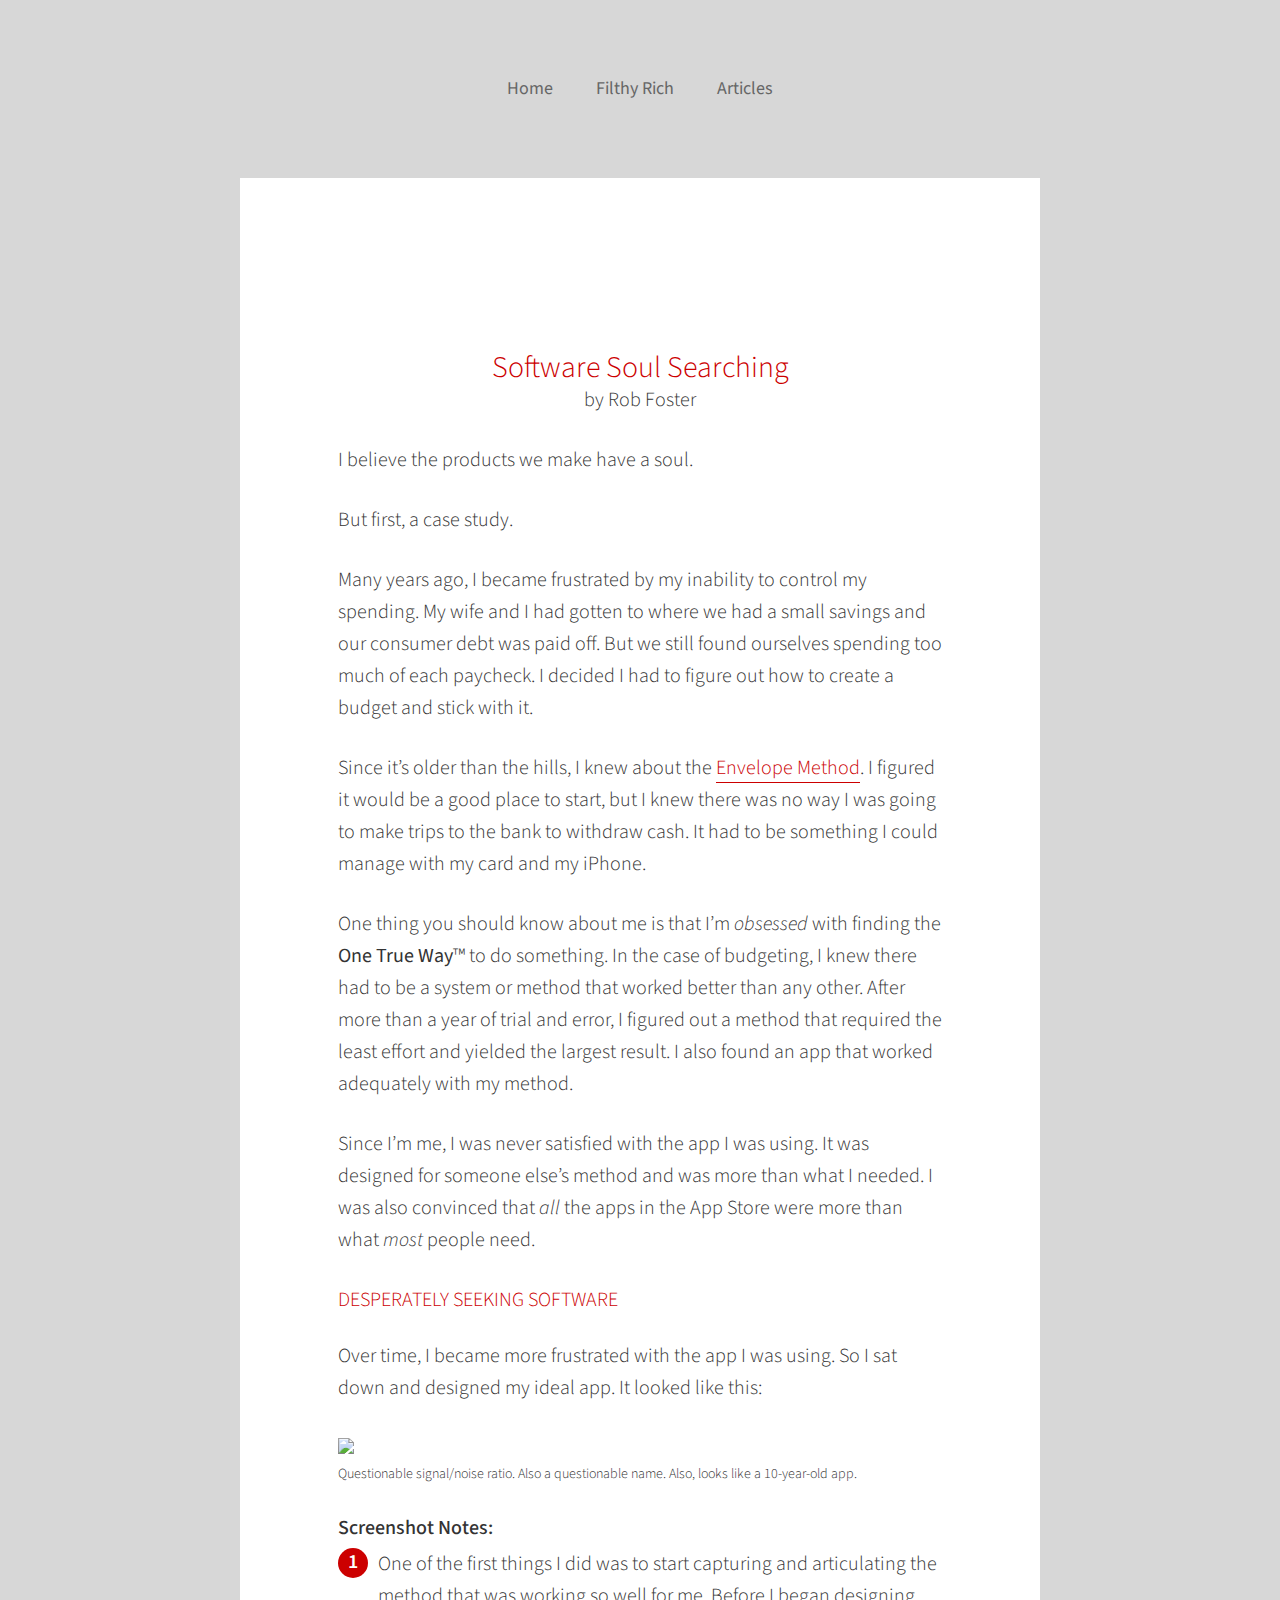
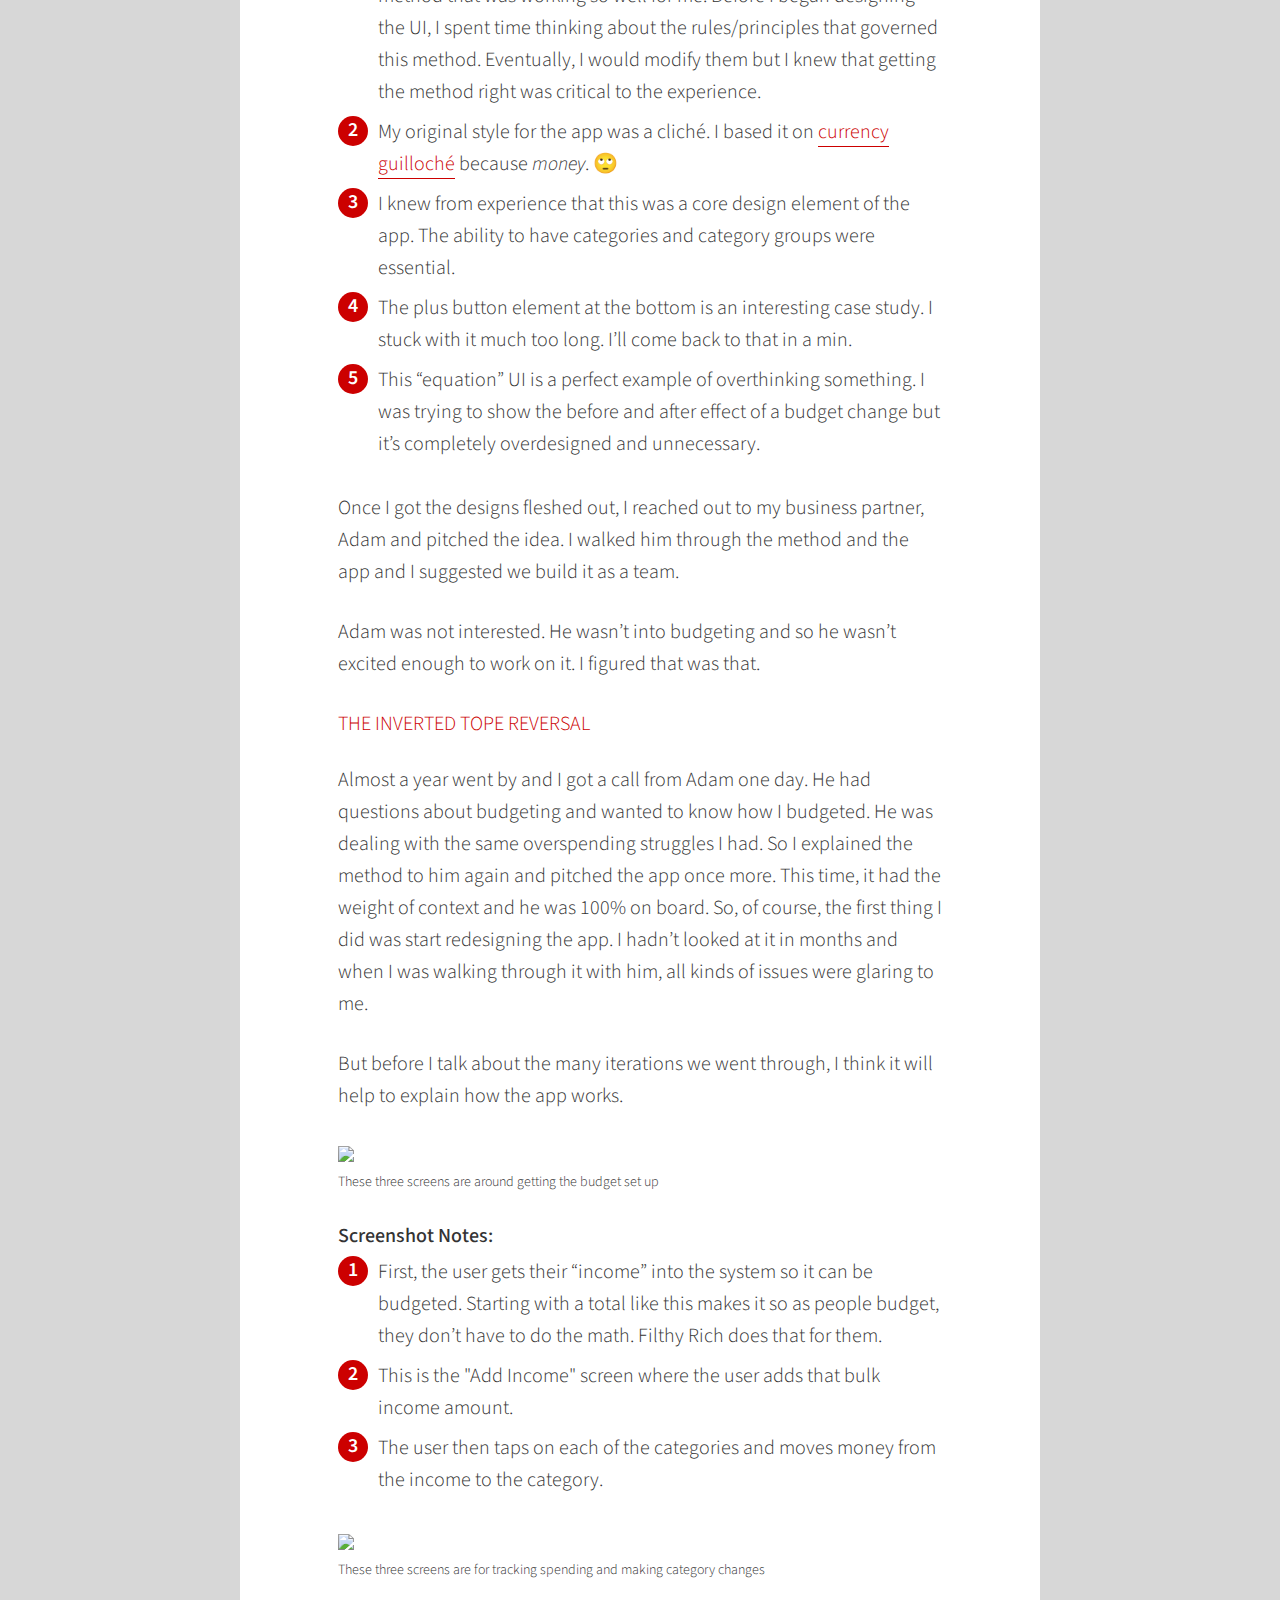
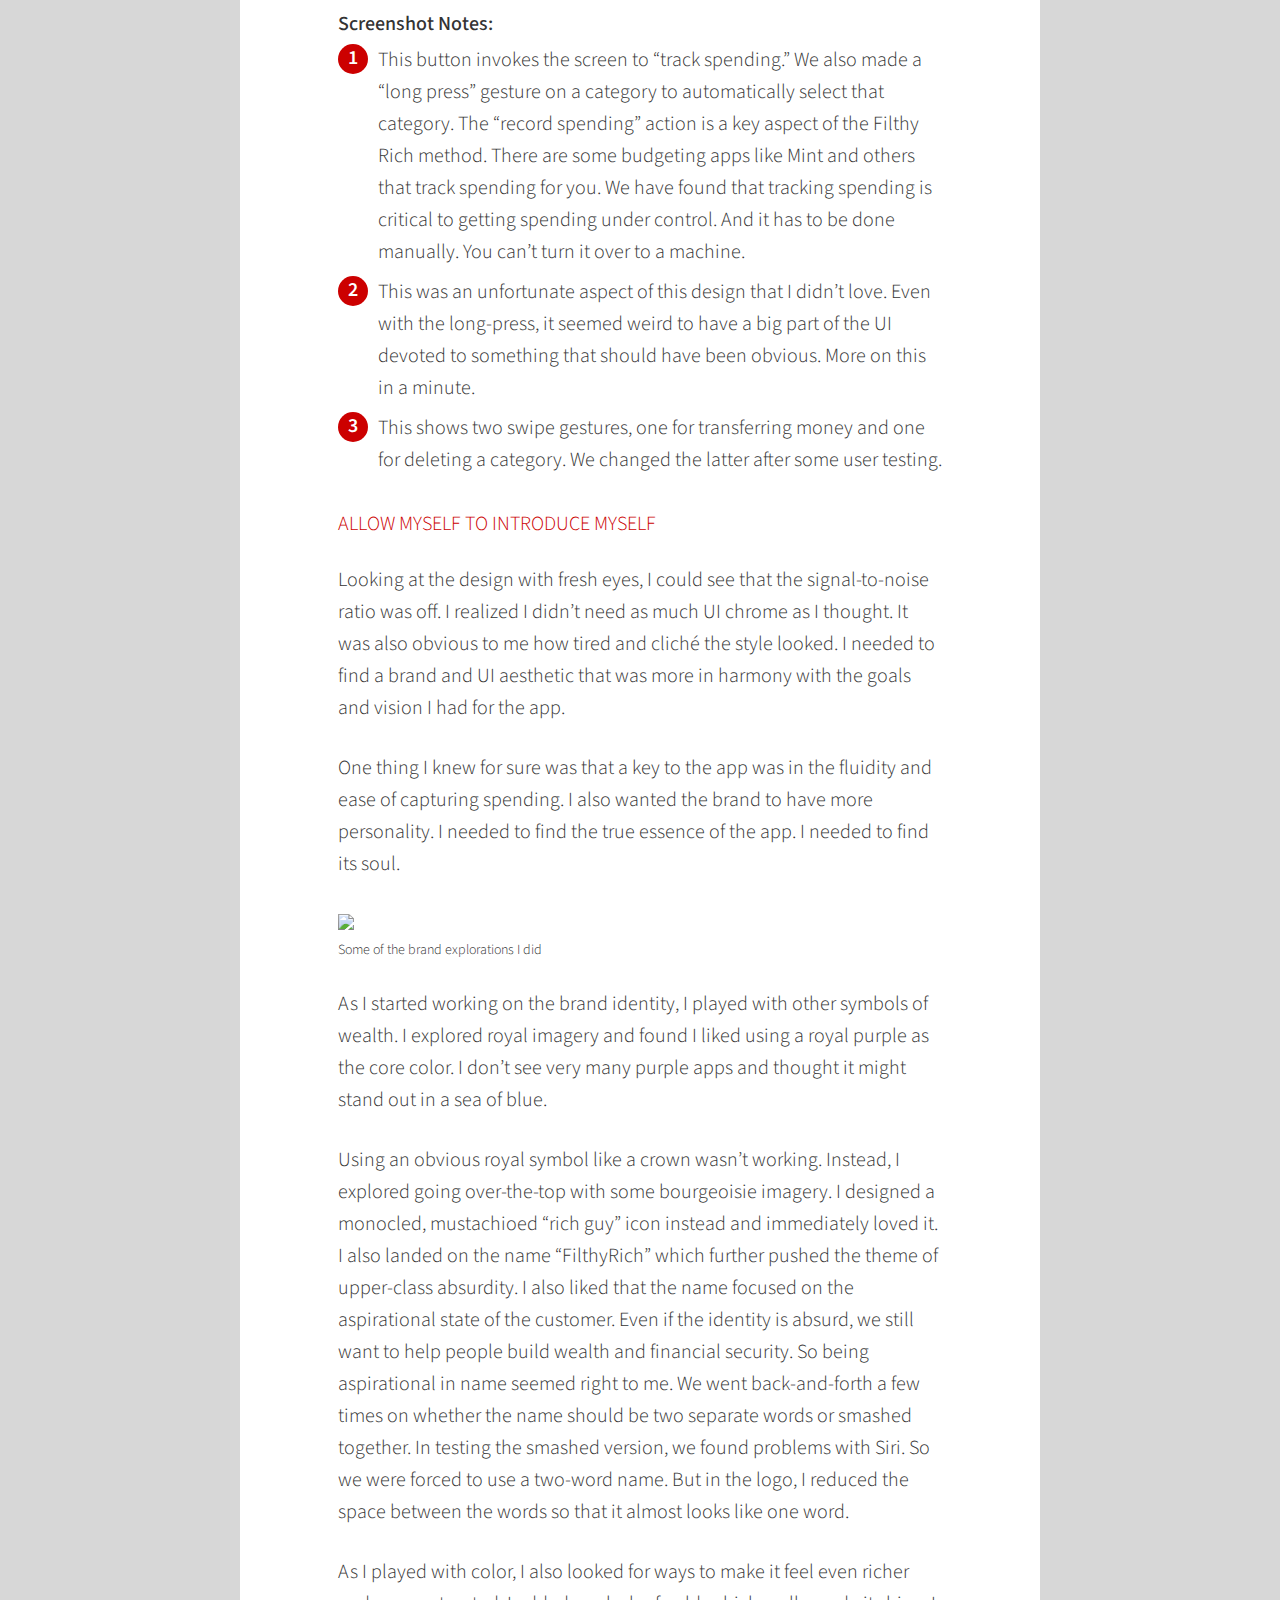
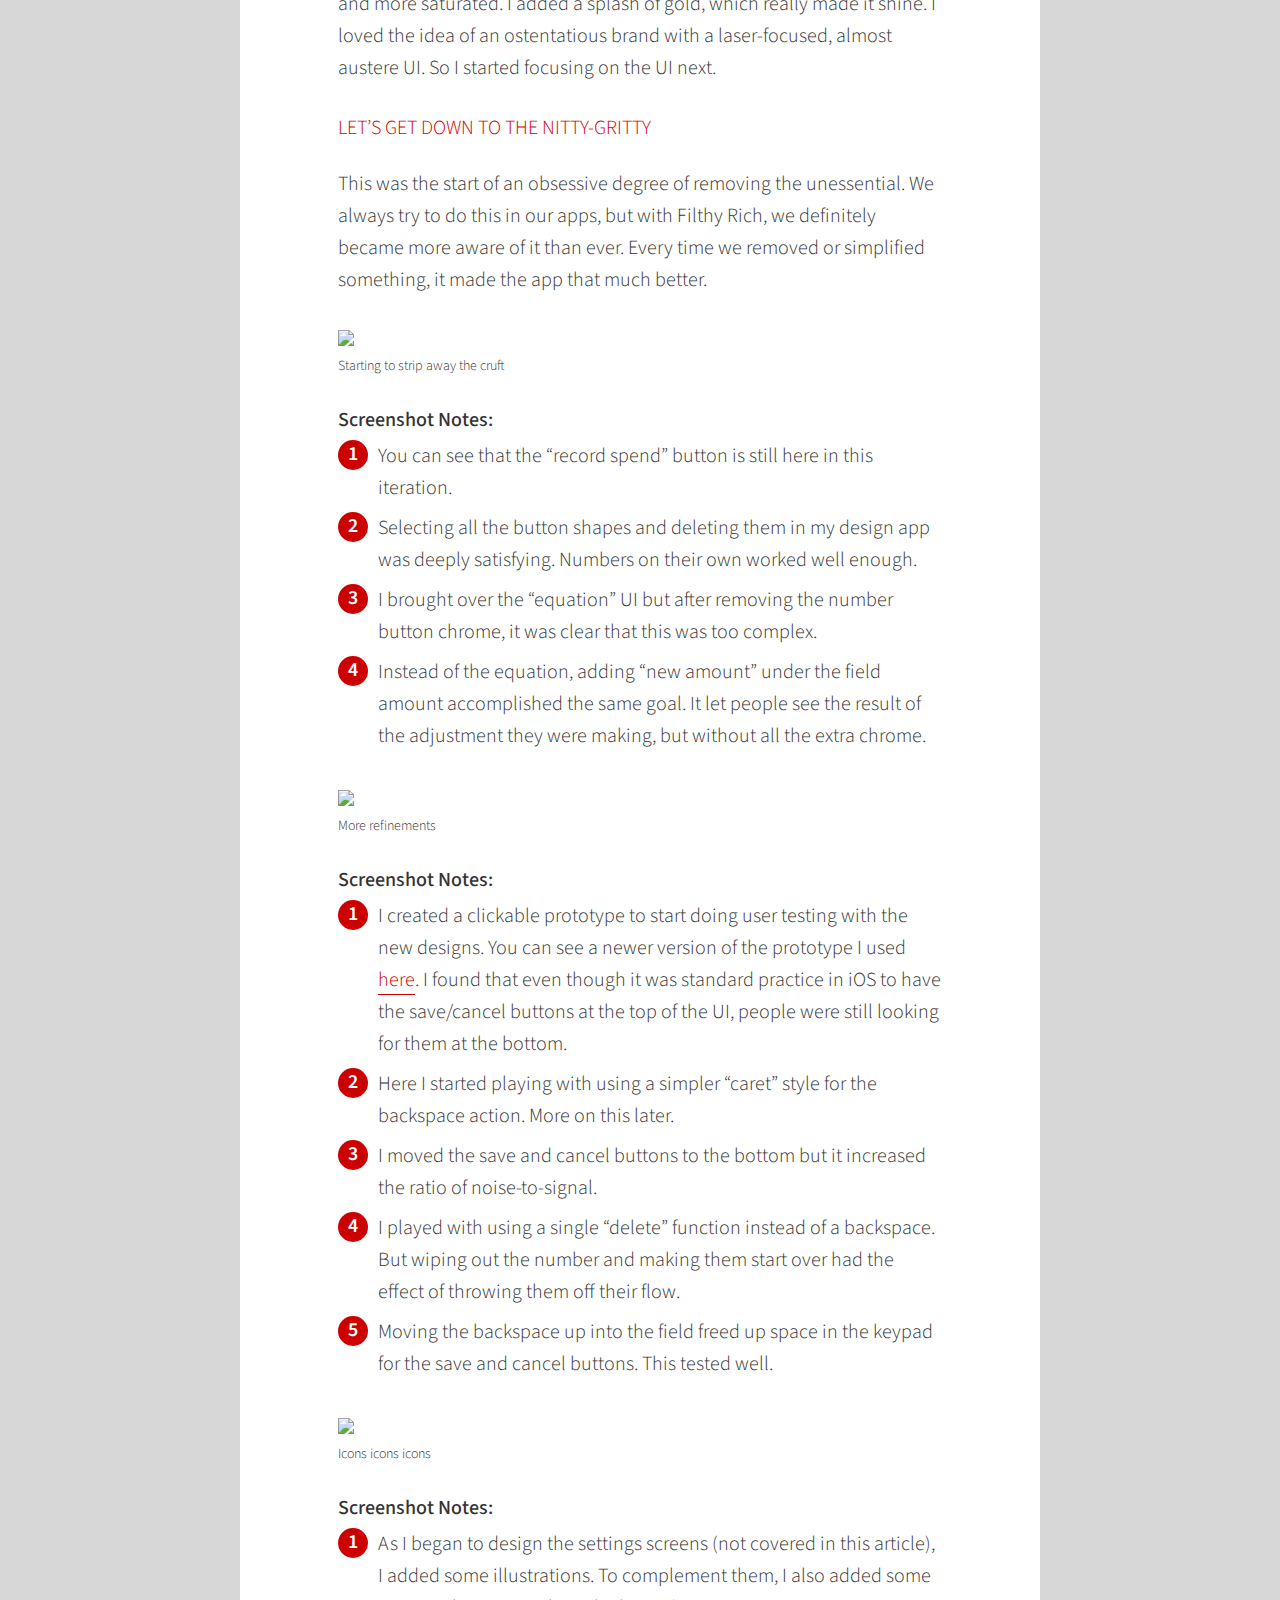
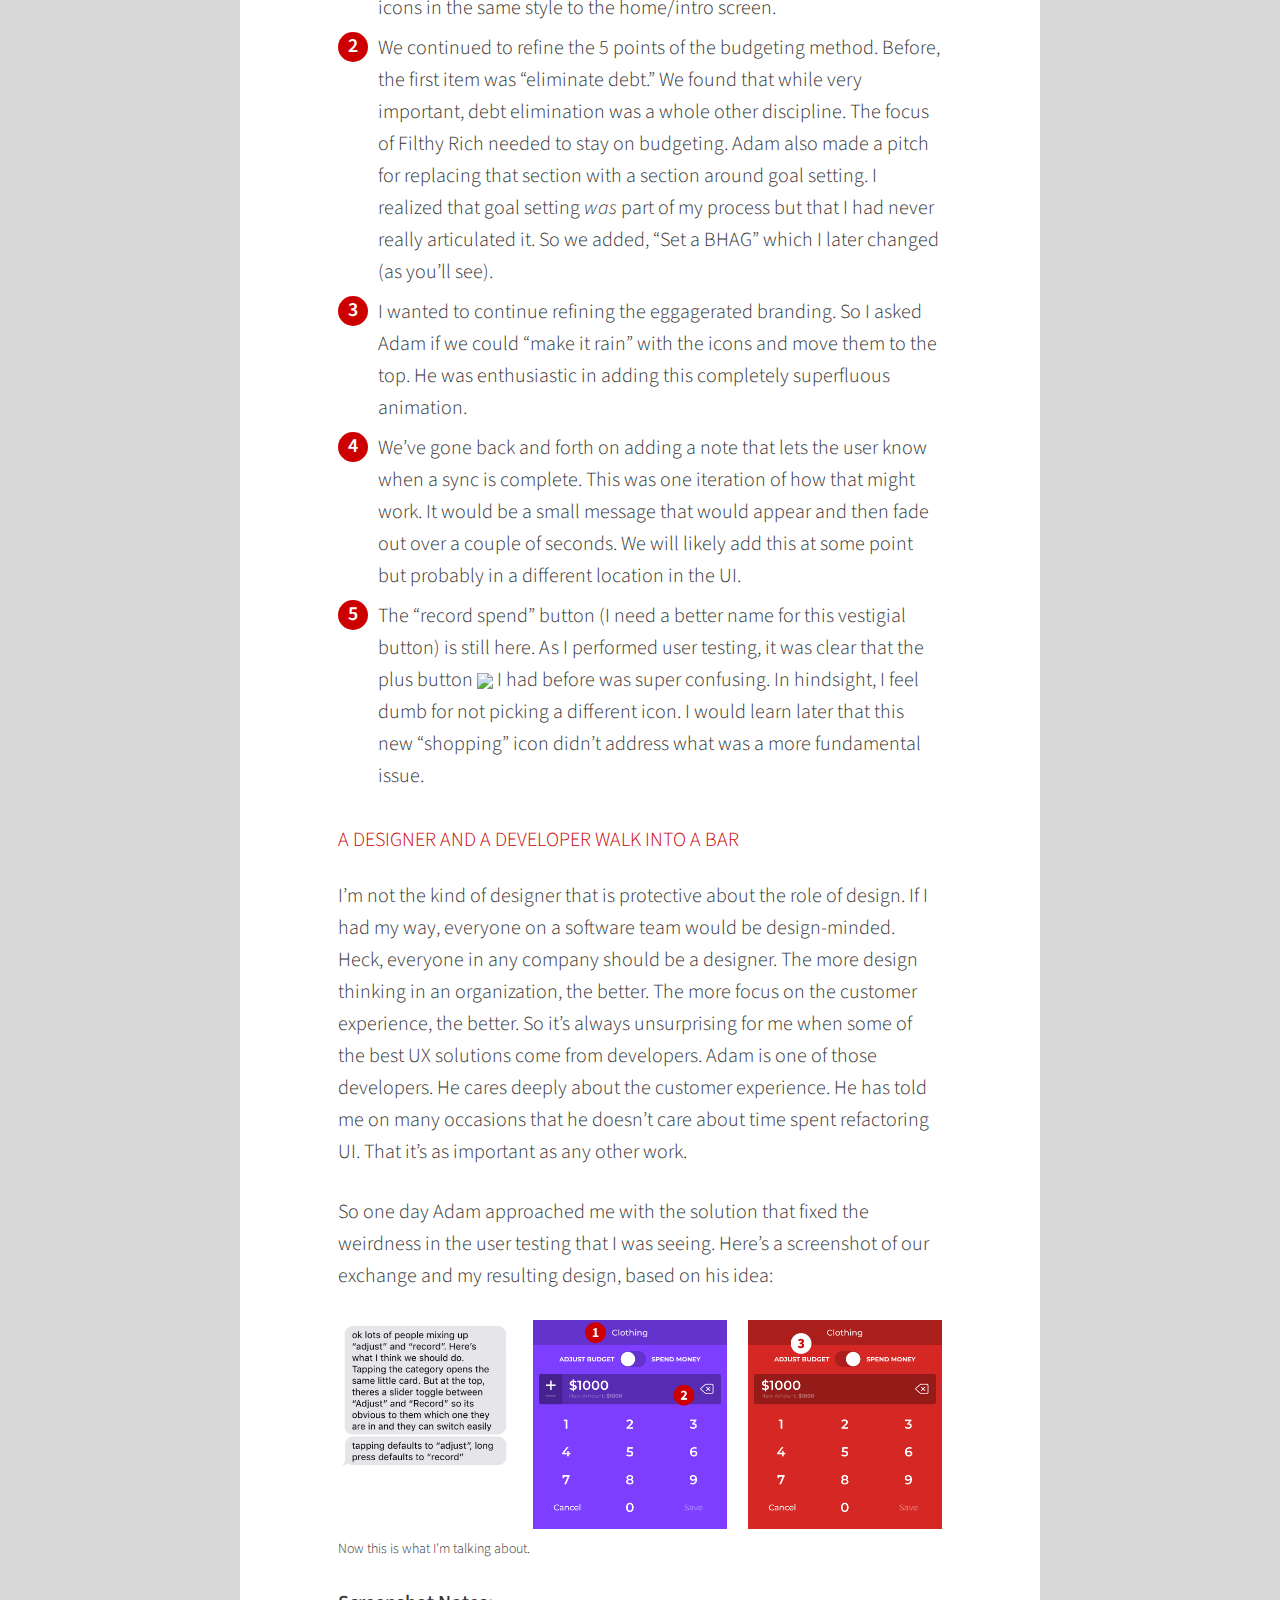
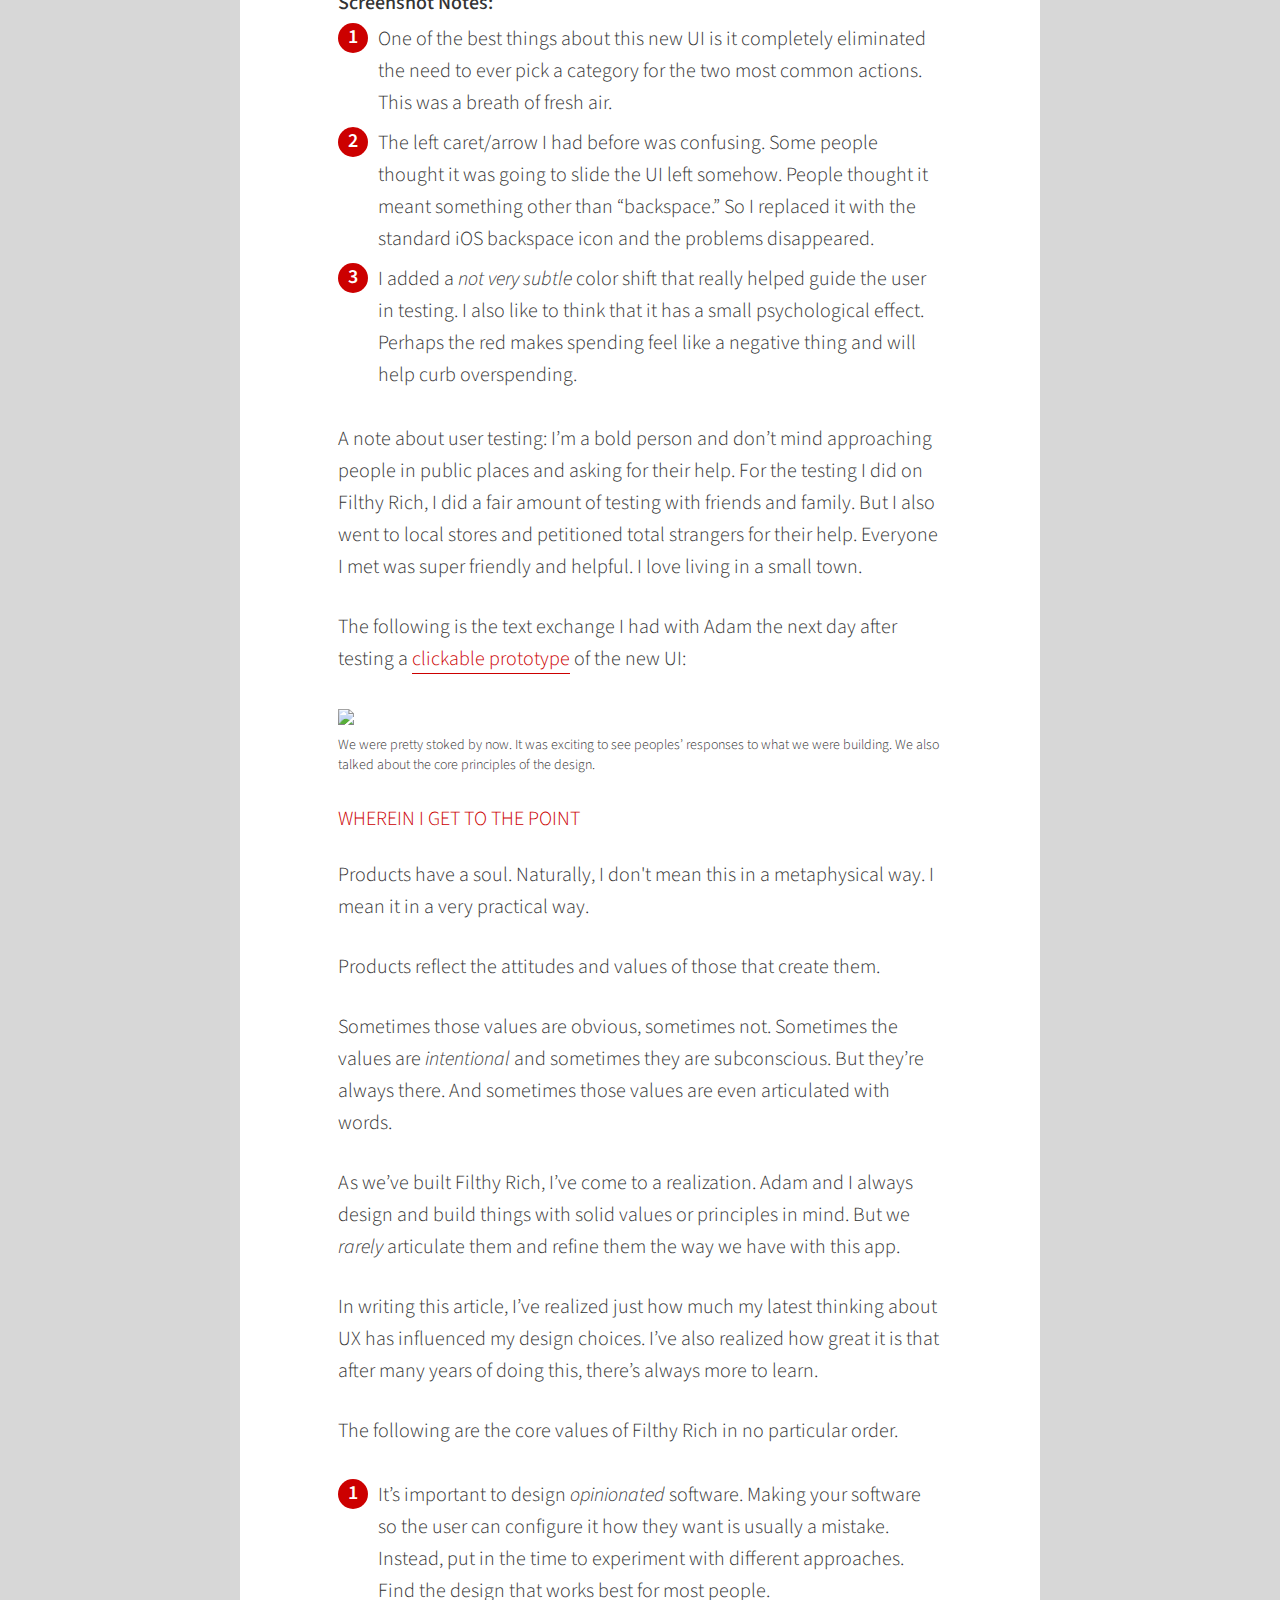
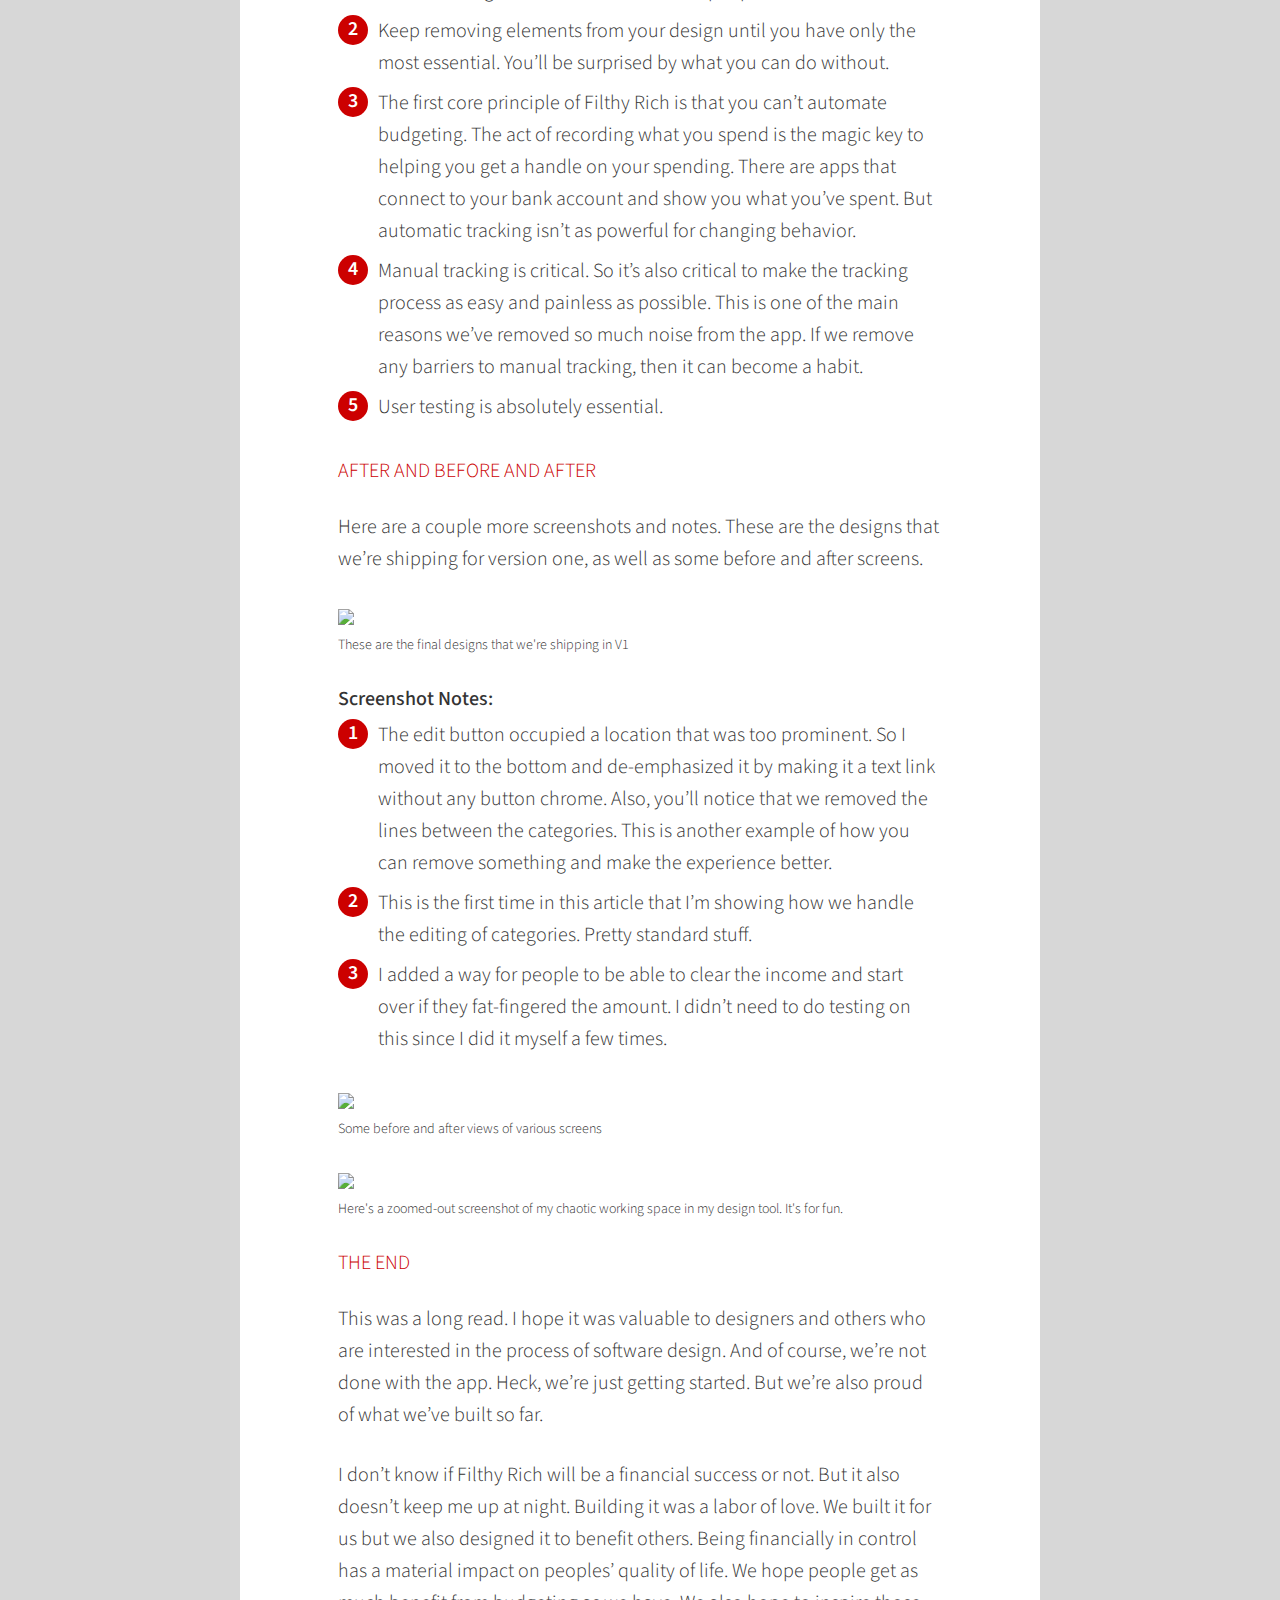
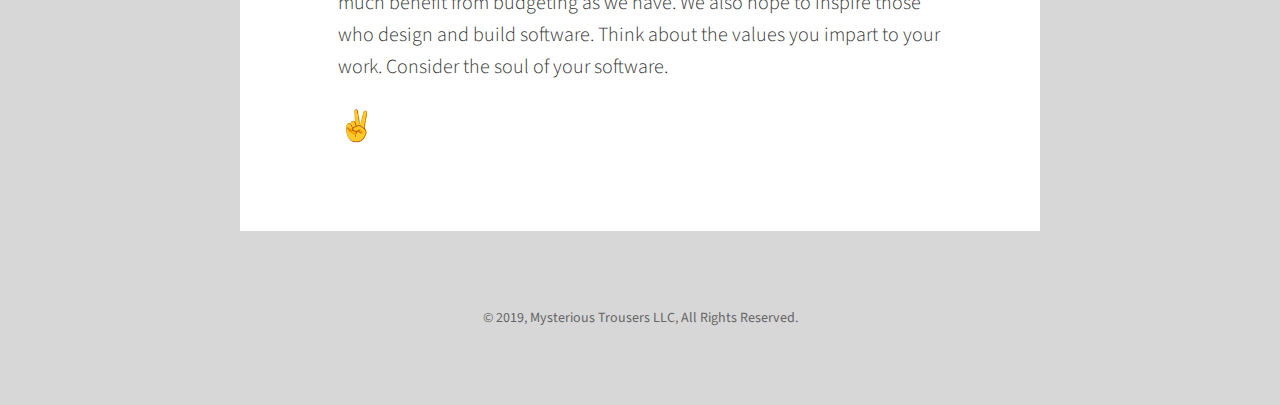
==== articles/soul.html @ f4f30cd9 "some text tweaks" ====
<!DOCTYPE html>
<html lang="en">
<head>
<title>Mysterious Trousers</title>

<meta charset="utf-8" />
<meta name="description" content="Mysterious Trousers" />
<meta name="author" content="Mysterious Trousers" />

<link rel="stylesheet" media="screen, projection" href="../styles/screen.css" />
<link rel="shortcut icon" type="image/ico" href="images/favicon.png" />
<link href='http://fonts.googleapis.com/css?family=Source+Sans+Pro:200,300,400,600,700,900' rel='stylesheet' type='text/css'>
<script src="../js/zoom.js"></script>
</head>

<body>

<nav class="nav">
  <a class="navlink" href="/index.html">Home</a>
  <a class="navlink" href="http://filthyrichapp.com">Filthy Rich</a>
  <a class="navlink" href="/articles">Articles</a>
</nav>

<main class="page">
<h1>Software Soul Searching</h1>
<p class="center">by Rob Foster</p>
<p>I believe the products we make have a soul.</p>
<p>But first, a case study.</p>
<p>Many years ago, I became frustrated by my inability to control my spending. My wife and I had gotten to where we had a small savings and our consumer debt was paid off. But we still found ourselves spending too much of each paycheck. I decided I had to figure out how to create a budget and stick with it.</p>
<p>Since it’s older than the hills, I knew about the <a href="https://www.daveramsey.com/blog/envelope-system-explained">Envelope Method</a>. I figured it would be a good place to start, but I knew there was no way I was going to make trips to the bank to withdraw cash. It had to be something I could manage with my card and my iPhone.</p>
<p>One thing you should know about me is that I’m <em>obsessed</em> with finding the <strong>One True Way</strong>™ to do something. In the case of budgeting, I knew there had to be a system or method that worked better than any other. After more than a year of trial and error, I figured out a method that required the least effort and yielded the largest result. I also found an app that worked adequately with my method.
</p>

<p>Since I’m me, I was never satisfied with the app I was using. It was designed for someone else’s method and was more than what I needed. I was also convinced that <em>all</em> the apps in the App Store were more than what <em>most</em> people need.</p>

<h2>Desperately Seeking Software</h2>
<p>Over time, I became more frustrated with the app I was using. So I sat down and designed my ideal app. It looked like this:</p>

<figure>
<img class="figureimg" src="figures/1.png" width="100%">
<figcaption>Questionable signal/noise ratio. Also a questionable name. Also, looks like a 10-year-old app.</figcaption>
</figure>

<h3>Screenshot Notes:</h3>

<ol>
  <li>One of the first things I did was to start capturing and articulating the method that was working so well for me. Before I began designing the UI, I spent time thinking about the rules/principles that governed this method. Eventually, I would modify them but I knew that getting the method right was critical to the experience.</li>
  <li>My original style for the app was a cliché. I based it on <a href="https://duckduckgo.com/?q=currency+Guilloché&t=osx&ia=images&iax=images">currency guilloché</a> because <em>money</em>. 🙄</li>
  <li>I knew from experience that this was a core design element of the app. The ability to have categories and category groups were essential.
  <li>The plus button element at the bottom is an interesting case study. I stuck with it much too long. I’ll come back to that in a min.</li>
  <li>This “equation” UI is a perfect example of overthinking something. I was trying to show the before and after effect of a budget change but it’s completely overdesigned and unnecessary.</li>
</ol>

<p>Once I got the designs fleshed out, I reached out to my business partner, Adam and pitched the idea. I walked him through the method and the app and I suggested we build it as a team.</p>
<p>Adam was not interested. He wasn’t into budgeting and so he wasn’t excited enough to work on it. I figured that was that.</p>

<h2>The Inverted Tope Reversal</h2>

<p>Almost a year went by and I got a call from Adam one day. He had questions about budgeting and wanted to know how I budgeted. He was dealing with the same overspending struggles I had. So I explained the method to him again and pitched the app once more. This time, it had the weight of context and he was 100% on board. So, of course, the first thing I did was start redesigning the app. I hadn’t looked at it in months and when I was walking through it with him, all kinds of issues were glaring to me.</p>

<p>But before I talk about the many iterations we went through, I think it will help to explain how the app works.</p>

<figure>
<img class="figureimg" src="figures/2.png" width="100%">
<figcaption>These three screens are around getting the budget set up</figcaption>
</figure>


<h3>Screenshot Notes:</h3>

<ol>
  <li>First, the user gets their “income” into the system so it can be budgeted. Starting with a total like this makes it so as people budget, they don’t have to do the math. Filthy Rich does that for them.</li>
  <li>This is the "Add Income" screen where the user adds that bulk income amount.</li>
  <li>The user then taps on each of the categories and moves money from the income to the category.</li>
</ol>

<figure>
<img class="figureimg" src="figures/3.png" width="100%">
<figcaption>These three screens are for tracking spending and making category changes</figcaption>
</figure>


<h3>Screenshot Notes:</h3>

<ol>
  <li>This button invokes the screen to “track spending.” We also made a “long press” gesture on a category to automatically select that category. The “record spending” action is a key aspect of the Filthy Rich method. There are some budgeting apps like Mint and others that track spending for you. We have found that tracking spending is critical to getting spending under control. And it has to be done manually. You can’t turn it over to a machine.</li>
  <li>This was an unfortunate aspect of this design that I didn’t love. Even with the long-press, it seemed weird to have a big part of the UI devoted to something that should have been obvious. More on this in a minute.</li>
  <li>This shows two swipe gestures, one for transferring money and one for deleting a category. We changed the latter after some user testing.</li>
</ol>

<h2>ALLOW MYSELF TO INTRODUCE MYSELF</h2>

<p>Looking at the design with fresh eyes, I could see that the signal-to-noise ratio was off. I realized I didn’t need as much UI chrome as I thought. It was also obvious to me how tired and cliché the style looked. I needed to find a brand and UI aesthetic that was more in harmony with the goals and vision I had for the app.</p>

<p>One thing I knew for sure was that a key to the app was in the fluidity and ease of capturing spending. I also wanted the brand to have more personality. I needed to find the true essence of the app. I needed to find its soul.</p>

<figure>
<img class="figureimg" src="figures/4.png" width="100%">
<figcaption>Some of the brand explorations I did</figcaption>
</figure>

<p>As I started working on the brand identity, I played with other symbols of wealth. I explored royal imagery and found I liked using a royal purple as the core color. I don’t see very many purple apps and thought it might stand out in a sea of blue.</p>

<p>Using an obvious royal symbol like a crown wasn’t working. Instead, I explored going over-the-top with some bourgeoisie imagery. I designed a monocled, mustachioed “rich guy” icon instead and immediately loved it. I also landed on the name “FilthyRich” which further pushed the theme of upper-class absurdity. I also liked that the name focused on the aspirational state of the customer. Even if the identity is absurd, we still want to help people build wealth and financial security. So being aspirational in name seemed right to me. We went back-and-forth a few times on whether the name should be two separate words or smashed together. In testing the smashed version, we found problems with Siri. So we were forced to use a two-word name. But in the logo, I reduced the space between the words so that it almost looks like one word.</p>

<p>As I played with color, I also looked for ways to make it feel even richer and more saturated. I added a splash of gold, which really made it shine. I loved the idea of an ostentatious brand with a laser-focused, almost austere UI. So I started focusing on the UI next.</p>

<h2>Let’s get down to the nitty-gritty</h2>

<p>This was the start of an obsessive degree of removing the unessential. We always try to do this in our apps, but with Filthy Rich, we definitely became more aware of it than ever. Every time we removed or simplified something, it made the app that much better.</p>

<figure>
<img class="figureimg" src="figures/5.png" width="100%">
<figcaption>Starting to strip away the cruft</figcaption>
</figure>

<h3>Screenshot Notes:</h3>

<ol>
  <li>You can see that the “record spend” button is still here in this iteration.</li>
  <li>Selecting all the button shapes and deleting them in my design app was deeply satisfying. Numbers on their own worked well enough.</li>
  <li>I brought over the “equation” UI but after removing the number button chrome, it was clear that this was too complex.</li>
  <li>Instead of the equation, adding “new amount” under the field amount accomplished the same goal. It let people see the result of the adjustment they were making, but without all the extra chrome.</li>
</ol>

<figure>
<img class="figureimg" src="figures/6.png" width="100%">
<figcaption>More refinements</figcaption>
</figure>

<h3>Screenshot Notes:</h3>

<ol>
  <li>I created a clickable prototype to start doing user testing with the new designs. You can see a newer version of the prototype I used <a href="https://www.figma.com/proto/gTRsaE4R2EKAycMtiCJBjGbU/filthyrich?node-id=1638%3A278&viewport=91%2C606%2C0.24276596307754517&scaling=min-zoom">here</a>. I found that even though it was standard practice in iOS to have the save/cancel buttons at the top of the UI, people were still looking for them at the bottom.</li>
  <li>Here I started playing with using a simpler “caret” style for the backspace action. More on this later.</li>
  <li>I moved the save and cancel buttons to the bottom but it increased the ratio of noise-to-signal.</li>
  <li>I played with using a single “delete” function instead of a backspace. But wiping out the number and making them start over had the effect of throwing them off their flow.</li>
  <li>Moving the backspace up into the field freed up space in the keypad for the save and cancel buttons. This tested well.</li>
</ol>


<figure>
<img class="figureimg" src="figures/7.png" width="100%">
<figcaption>Icons icons icons</figcaption>
</figure>

<h3>Screenshot Notes:</h3>

<ol>
  <li>As I began to design the settings screens (not covered in this article), I added some illustrations. To complement them, I also added some icons in the same style to the home/intro screen.</li>
  <li>We continued to refine the 5 points of the budgeting method. Before, the first item was “eliminate debt.” We found that while very important, debt elimination was a whole other discipline. The focus of Filthy Rich needed to stay on budgeting. Adam also made a pitch for replacing that section with a section around goal setting. I realized that goal setting <em>was</em> part of my process but that I had never really articulated it. So we added, “Set a BHAG” which I later changed (as you’ll see).</li>
  <li>I wanted to continue refining the eggagerated branding. So I asked Adam if we could “make it rain” with the icons and move them to the top. He was enthusiastic in adding this completely superfluous animation.</li>
  <li>We’ve gone back and forth on adding a note that lets the user know when a sync is complete. This was one iteration of how that might work. It would be a small message that would appear and then fade out over a couple of seconds. We will likely add this at some point but probably in a different location in the UI.</li>
  <li>The “record spend” button (I need a better name for this vestigial button) is still here. As I performed user testing, it was clear that the plus button <img src="figures/plusbutton.png" class="figinline"> I had before was super confusing. In hindsight, I feel dumb for not picking a different icon. I would learn later that this new “shopping” icon didn’t address what was a more fundamental issue.</li>
</ol>

<h2>A designer and a developer walk into a bar</h2>

<p>I’m not the kind of designer that is protective about the role of design. If I had my way, everyone on a software team would be design-minded. Heck, everyone in any company should be a designer. The more design thinking in an organization, the better. The more focus on the customer experience, the better. So it’s always unsurprising for me when some of the best UX solutions come from developers. Adam is one of those developers. He cares deeply about the customer experience. He has told me on many occasions that he doesn’t care about time spent refactoring UI. That it’s as important as any other work.</p>
<p>So one day Adam approached me with the solution that fixed the weirdness in the user testing that I was seeing. Here’s a screenshot of our exchange and my resulting design, based on his idea:</p>

<figure>
<img class="figureimg" src="figures/8.png" width="100%">
<figcaption>Now this is what I'm talking about.</figcaption>
</figure>

<h3>Screenshot Notes:</h3>

<ol>
  <li>One of the best things about this new UI is it completely eliminated the need to ever pick a category for the two most common actions. This was a breath of fresh air.</li>
  <li>The left caret/arrow I had before was confusing. Some people thought it was going to slide the UI left somehow. People thought it meant something other than “backspace.” So I replaced it with the standard iOS backspace icon and the problems disappeared.</li>
  <li>I added a <em>not very subtle</em> color shift that really helped guide the user in testing. I also like to think that it has a small psychological effect. Perhaps the red makes spending feel like a negative thing and will help curb overspending.</li>
</ol>

<p>A note about user testing: I’m a bold person and don’t mind approaching people in public places and asking for their help. For the testing I did on Filthy Rich, I did a fair amount of testing with friends and family. But I also went to local stores and petitioned total strangers for their help. Everyone I met was super friendly and helpful. I love living in a small town.</p>

<p>The following is the text exchange I had with Adam the next day after testing a <a href="https://www.figma.com/proto/gTRsaE4R2EKAycMtiCJBjGbU/filthyrich?node-id=1467%3A85&viewport=-129%2C817%2C0.46939489245414734&scaling=min-zoom">clickable prototype</a> of the new UI:</p>

<figure>
<img class="figureimg" src="figures/9.png" width="100%">
<figcaption>We were pretty stoked by now. It was exciting to see peoples’ responses to what we were building. We also talked about the core principles of the design.</figcaption>
</figure>

<h2>Wherein I get to the point</h2>

<p>Products have a soul. Naturally, I don't mean this in a metaphysical way. I mean it in a very practical way.</p>
<p>Products reflect the attitudes and values of those that create them.</p>
<p>Sometimes those values are obvious, sometimes not. Sometimes the values are <em>intentional</em> and sometimes they are subconscious. But they’re always there. And sometimes those values are even articulated with words.</p>
<p>As we’ve built Filthy Rich, I’ve come to a realization. Adam and I always design and build things with solid values or principles in mind. But we <em>rarely</em> articulate them and refine them the way we have with this app.</p>
<p>In writing this article, I’ve realized just how much my latest thinking about UX has influenced my design choices. I’ve also realized how great it is that after many years of doing this, there’s always more to learn.</p>
<p>The following are the core values of Filthy Rich in no particular order.</p>

<ol>
  <li>It’s important to design <em>opinionated</em> software. Making your software so the user can configure it how they want is usually a mistake. Instead, put in the time to experiment with different approaches. Find the design that works best for most people.</li>
  <li>Keep removing elements from your design until you have only the most essential. You’ll be surprised by what you can do without.</li>
  <li>The first core principle of Filthy Rich is that you can’t automate budgeting. The act of recording what you spend is the magic key to helping you get a handle on your spending. There are apps that connect to your bank account and show you what you’ve spent. But automatic tracking isn’t as powerful for changing behavior.</li>
  <li>Manual tracking is critical. So it’s also critical to make the tracking process as easy and painless as possible. This is one of the main reasons we’ve removed so much noise from the app. If we remove any barriers to manual tracking, then it can become a habit.</li>
  <li>User testing is absolutely essential.</li>
</ol>

<h2>After and before and after</h2>

<p>Here are a couple more screenshots and notes. These are the designs that we’re shipping for version one, as well as some before and after screens.</p>

<figure>
<img class="figureimg" src="figures/10.png" width="100%">
<figcaption>These are the final designs that we're shipping in V1</figcaption>
</figure>

<h3>Screenshot Notes:</h3>
<ol>
  <li>The edit button occupied a location that was too prominent. So I moved it to the bottom and de-emphasized it by making it a text link without any button chrome. Also, you’ll notice that we removed the lines between the categories. This is another example of how you can remove something and make the experience better.</li>
  <li>This is the first time in this article that I’m showing how we handle the editing of categories. Pretty standard stuff.</li>
  <li>I added a way for people to be able to clear the income and start over if they fat-fingered the amount. I didn’t need to do testing on this since I did it myself a few times.</li>
</ol>

<figure>
<img class="figureimg" src="figures/11.png" width="100%">
<figcaption>Some before and after views of various screens</figcaption>
</figure>

<figure>
<img class="figureimg" src="figures/12.png" width="100%">
<figcaption>Here's a zoomed-out screenshot of my chaotic working space in my design tool. It's for fun.</figcaption>
</figure>


<h2>The end</h2>

<p>This was a long read. I hope it was valuable to designers and others who are interested in the process of software design. And of course, we’re not done with the app. Heck, we’re just getting started. But we’re also proud of what we’ve built so far.</p>

<p>I don’t know if Filthy Rich will be a financial success or not. But it also doesn’t keep me up at night. Building it was a labor of love. We built it for us but we also designed it to benefit others. Being financially in control has a material impact on peoples’ quality of life. We hope people get as much benefit from budgeting as we have. We also hope to inspire those who design and build software. Think about the values you impart to your work. Consider the soul of your software.</p>
<p class="embiggen">✌️</p>

</main>

<footer class="footer">
&copy; 2019, Mysterious Trousers LLC, All Rights Reserved.
</footer>

<script>
  mediumZoom('.figureimg', {
    margin: 40,
  })
</script>

</body>
</html>
---- styles/screen.css ----
/* http://meyerweb.com/eric/tools/css/reset/ v2.0 | 20110126 License: none (public domain)*/html, body, div, span, applet, object, iframe, h1, h2, h3, h4, h5, h6, p, blockquote, pre, a, abbr, acronym, address, big, cite, code, del, dfn, em, img, ins, kbd, q, s, samp, small, strike, strong, sub, sup, tt, var, b, u, i, center, dl, dt, dd, ol, ul, li, fieldset, form, label, legend, table, caption, tbody, tfoot, thead, tr, th, td, article, aside, canvas, details, embed, figure, figcaption, footer, header, hgroup, menu, nav, output, ruby, section, summary, time, mark, audio, video, button {margin: 0; padding: 0; border: 0; font-size: 100%; font: inherit; vertical-align: baseline; } /* HTML5 display-role reset for older browsers */ article, aside, details, figcaption, figure, footer, header, hgroup, menu, nav, section {display: block; } body {line-height: 1; } ol, ul {list-style: none; } blockquote, q {quotes: none; } blockquote:before, blockquote:after, q:before, q:after {content: ''; content: none; } table {border-collapse: collapse; border-spacing: 0; } input:focus, select:focus, textarea:focus, button:focus {outline: none; }
*, *:before, *:after {-moz-box-sizing: border-box; -webkit-box-sizing: border-box; box-sizing: border-box;}

body {
    font-family: "Source Sans Pro", sans-serif;
    padding: 0 30px;
    color: #333;
    text-rendering: optimizeLegibility;
    background: #D7D7D7 url(../images/topo.png);
    background-size: 1000px;
}

.page {
	max-width: 800px;
  min-height: 1000px;
	margin: 80px auto;
	padding: 174px 98px 60px 98px;
	font-size: 20px;
	line-height: 32px;
	font-weight: 300;
	background: #fff url(../images/crest.svg) no-repeat 50% 60px;
	}

p {
	padding-bottom: 28px;
}

hr {
  height: 1px;
  margin-bottom: 28px;
  border: 1px solid #eee;
}

.tiny {
  font-size: 11px;
}

.center {
	text-align: center;
}

h1 {
	font-size: 30px;
	color: #c00;
	text-align: center;
}

h1.moarspace {
	padding-bottom: 50px;
}

h2 {
	color: #c00;
	padding-bottom: 24px;
  text-transform: uppercase;
}

h3 {
	font-weight: 500;
}

sup {
  vertical-align: super;
  font-size: 10px;
  color: #c00;
}

a {
  text-decoration: none;
	color: #c00;
  border-bottom: 1px solid #c00;
  overflow-wrap: break-word;
  word-break: break-word;
  word-wrap: break-word;
}

strong {
  font-weight: 400;
}

em {
  font-style: italic;
}

.logo {
	text-indent: 100%; white-space: nowrap; overflow: hidden;
	background: url(../images/logo.svg) no-repeat 0 0;
  background-size: contain;
  width: 220px;
}

figure {
  padding-bottom: 28px;
}

figcaption {
  font-size: 14px;
  line-height: 20px;
}

.figinline {
  width: 30px;
  vertical-align: middle;
}

.embiggen {
  font-size: 30px;
}

ol {
	counter-reset:li;
  padding-bottom: 28px;
}
ol > li {
	position:relative;
	margin:0 0 0 40px;
	padding:4px 0;
	list-style:none;
}
ol > li:before {
	content:counter(li);
	counter-increment:li;
	position:absolute;
	top: 4px;
	left: -40px;
	width: 30px;
  height: 30px;
	color: #fff;
	background: #c00;
	text-align: center;
  font-weight: 600;
  line-height: 28px;
  border-radius: 300px;
}

.nav {
  margin: 80px auto 0 auto;
  text-align: center;
  max-width: 800px;
}

a.navlink {
  text-decoration: none;
  border: 0;
  margin: 0 20px;
  color: #666;
  font-size: 18px;
}

.footer {
  margin: 0 auto 80px auto;
  text-align: center;
  max-width: 800px;
  color: #666;
  font-size: 14px;
}


@media (max-width: 700px) {
body {padding: 0;}
}

@media (max-width: 600px) {
.page {width: 100%; margin:0; padding: 174px 68px 40px 68px;}
}

@media (max-width: 400px) {
.page {padding: 174px 40px 40px 40px;}
}
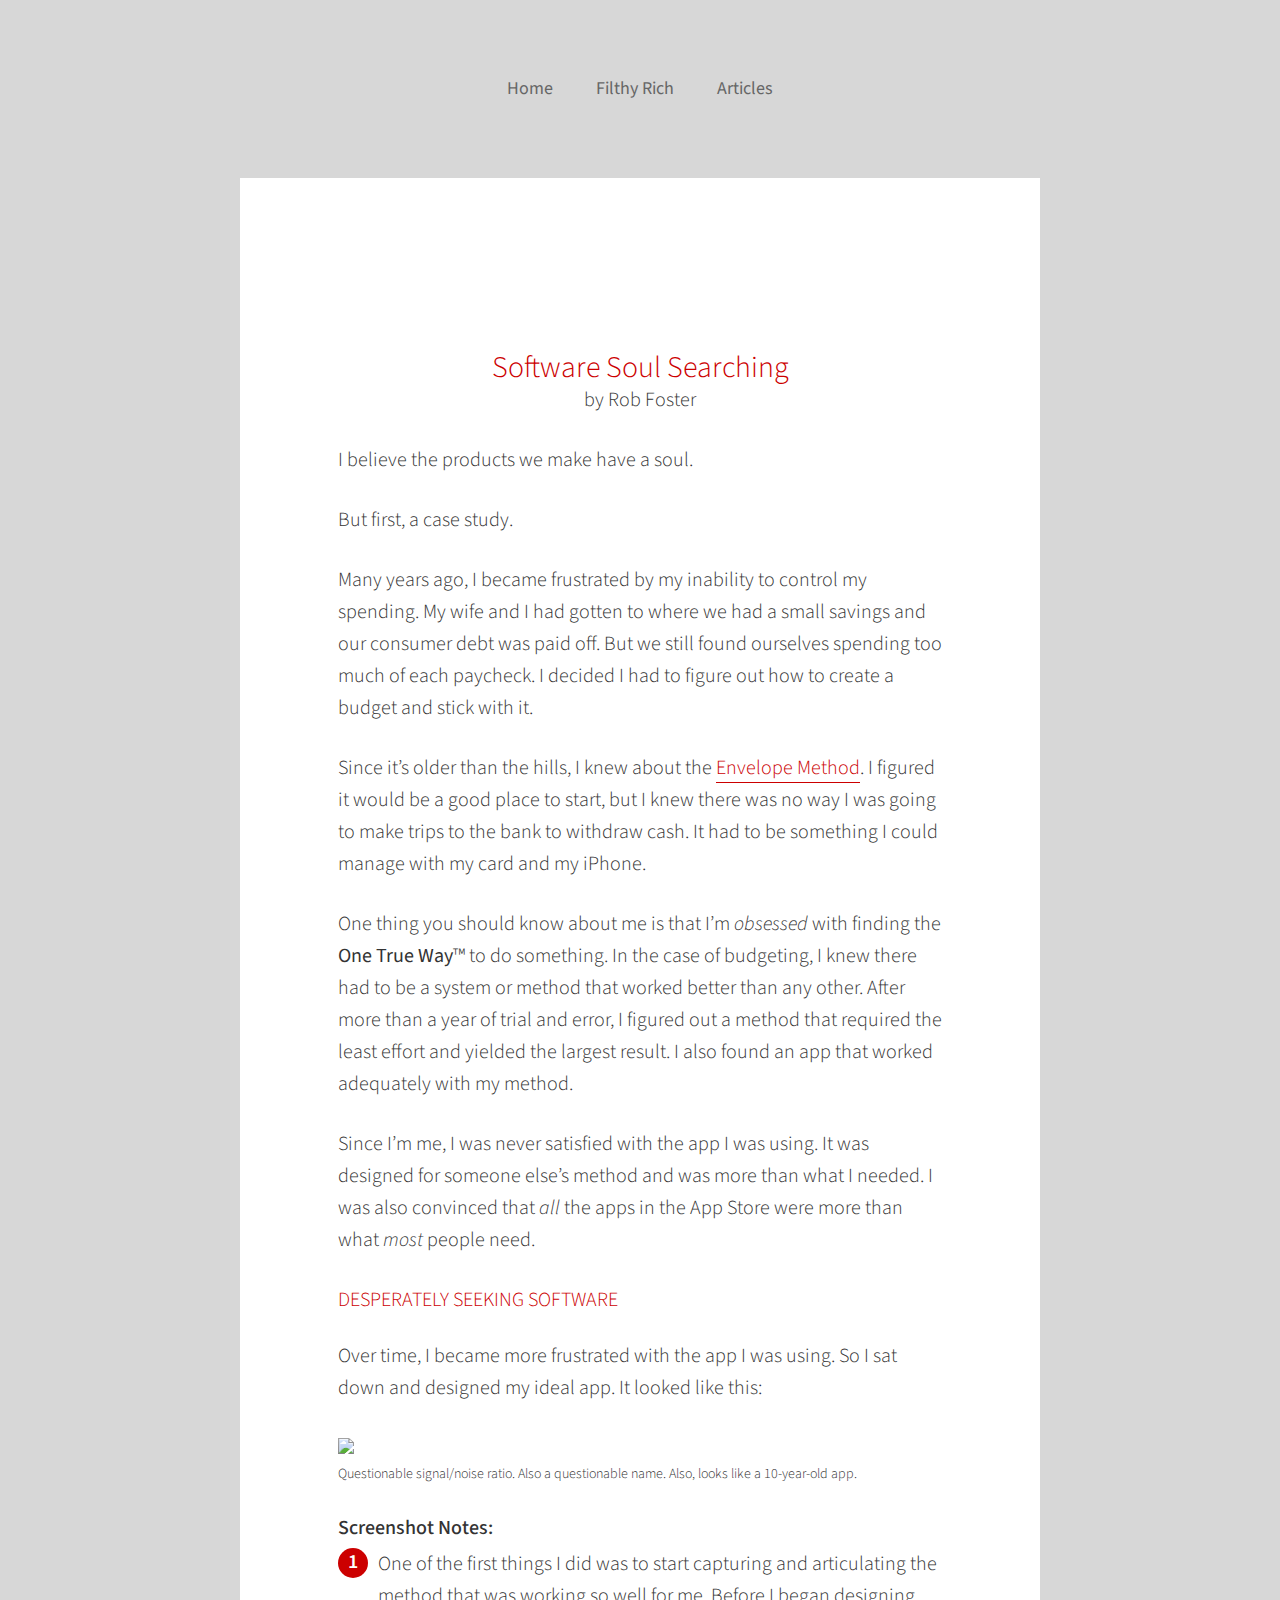
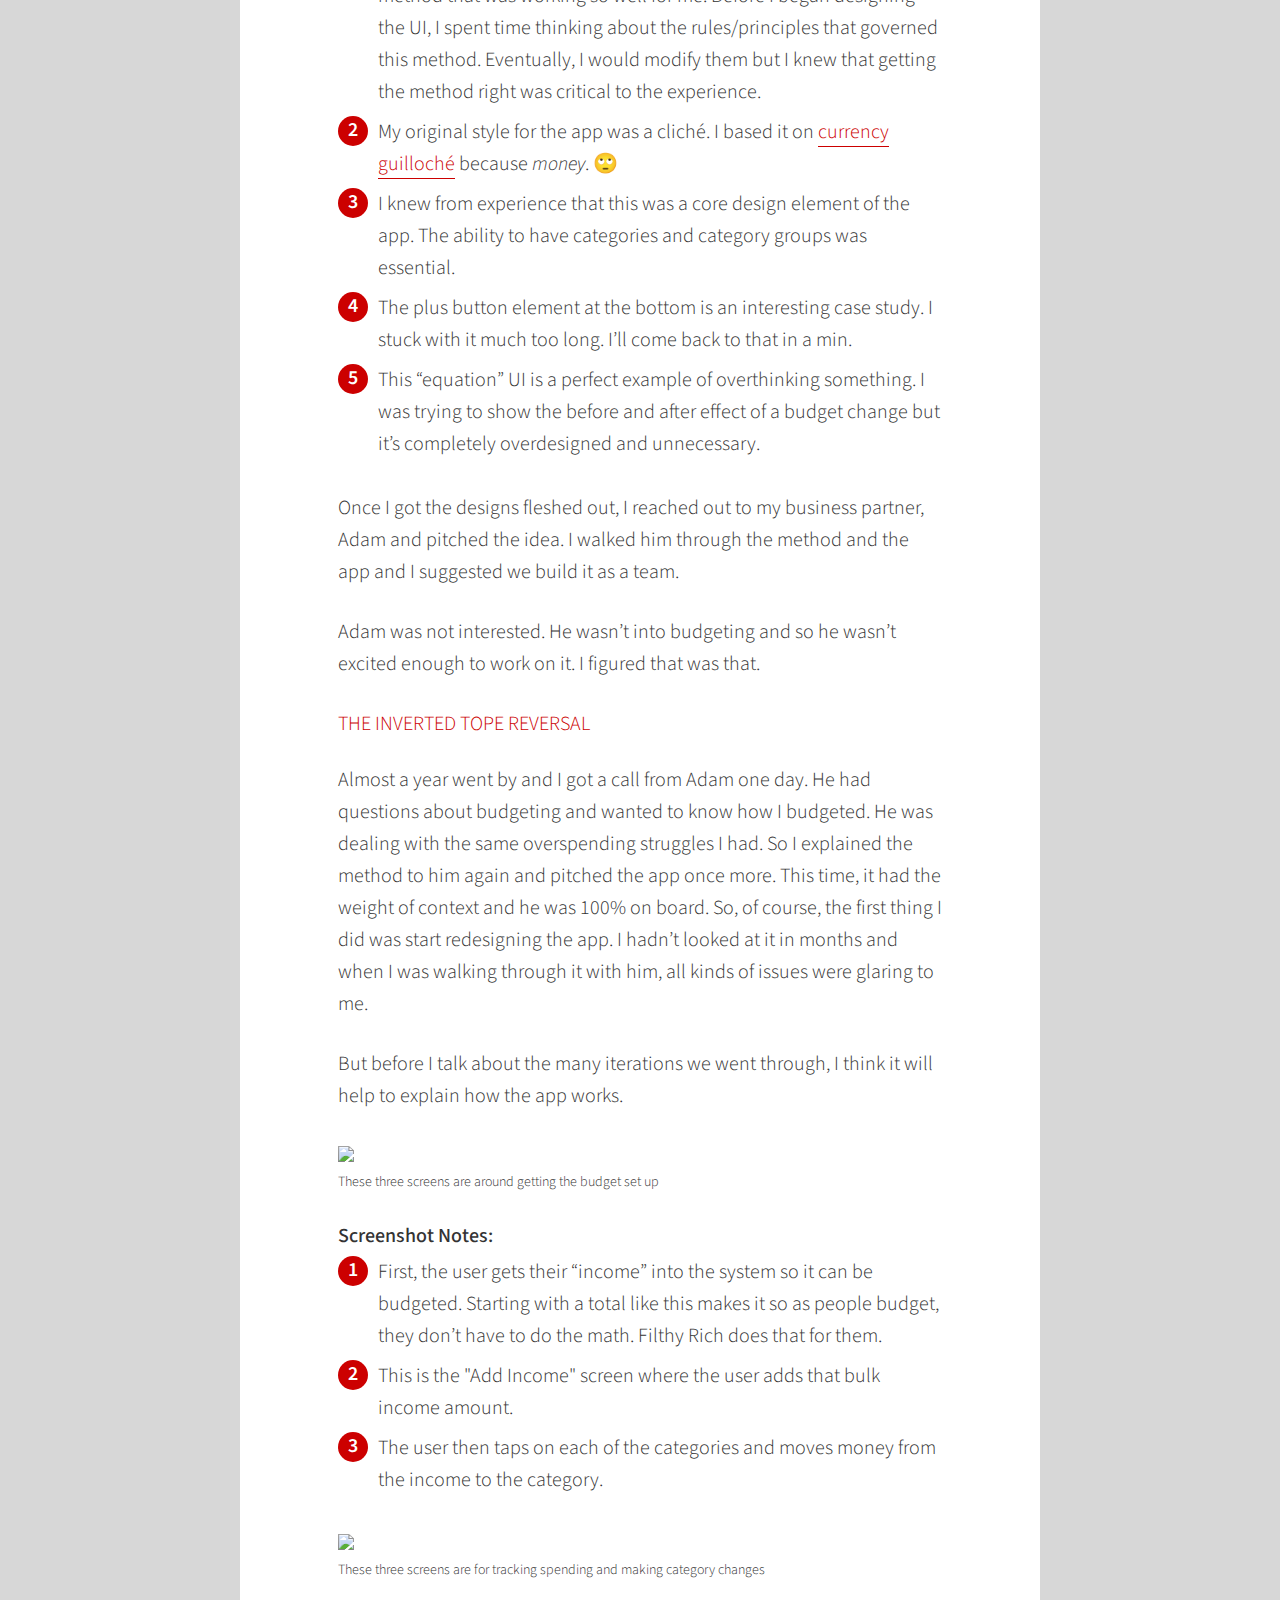
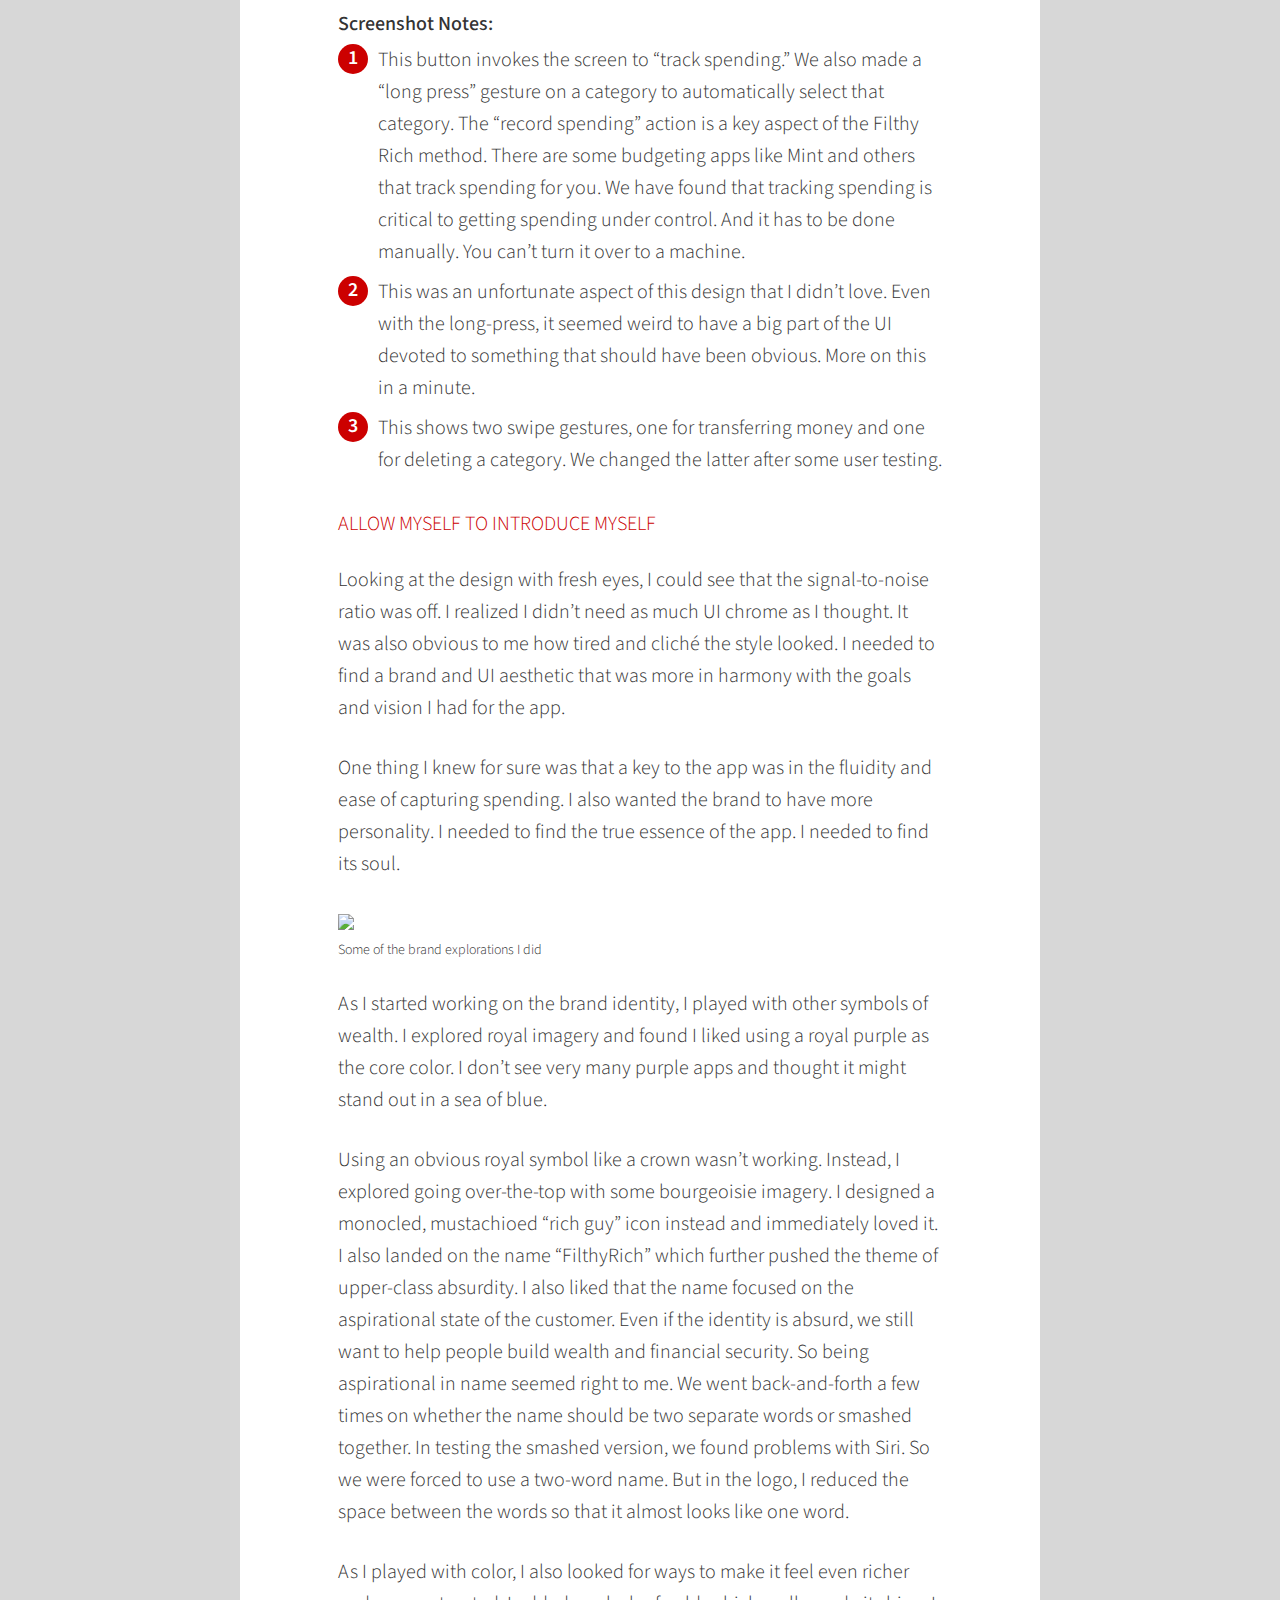
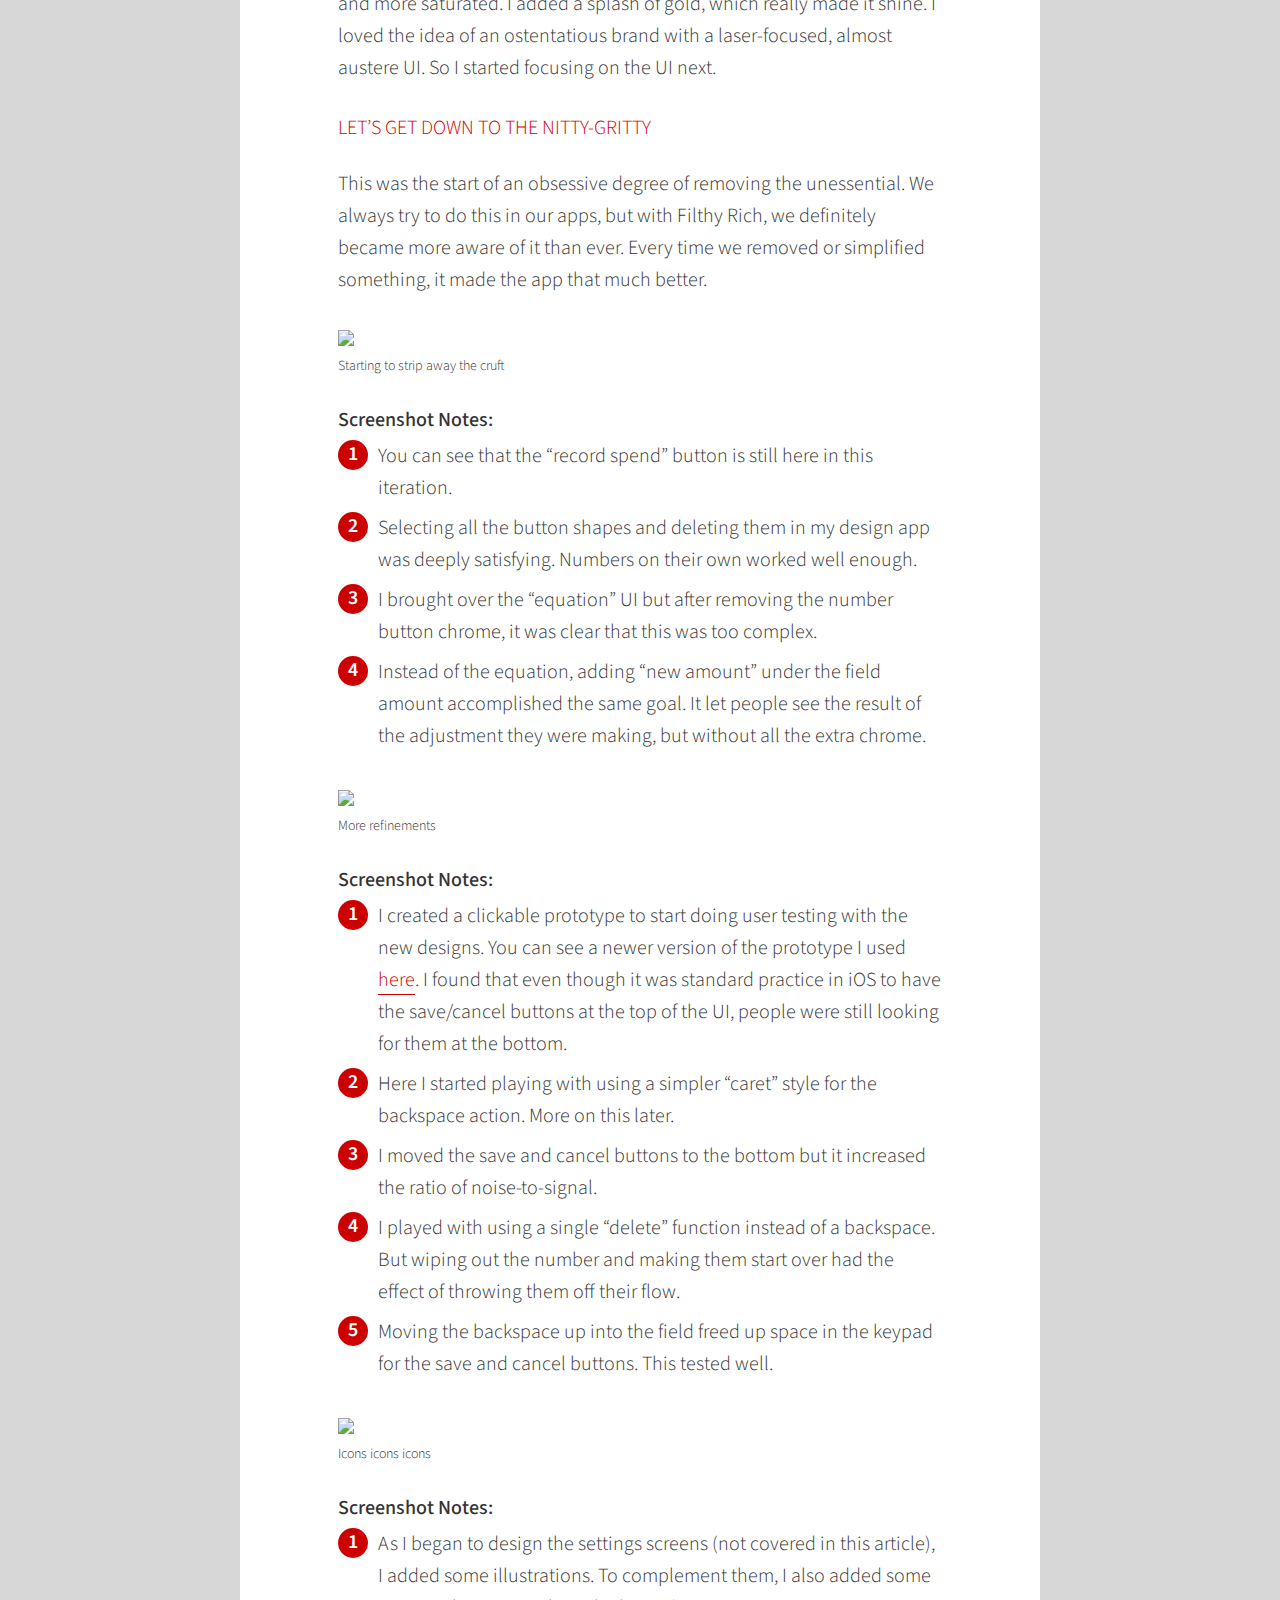
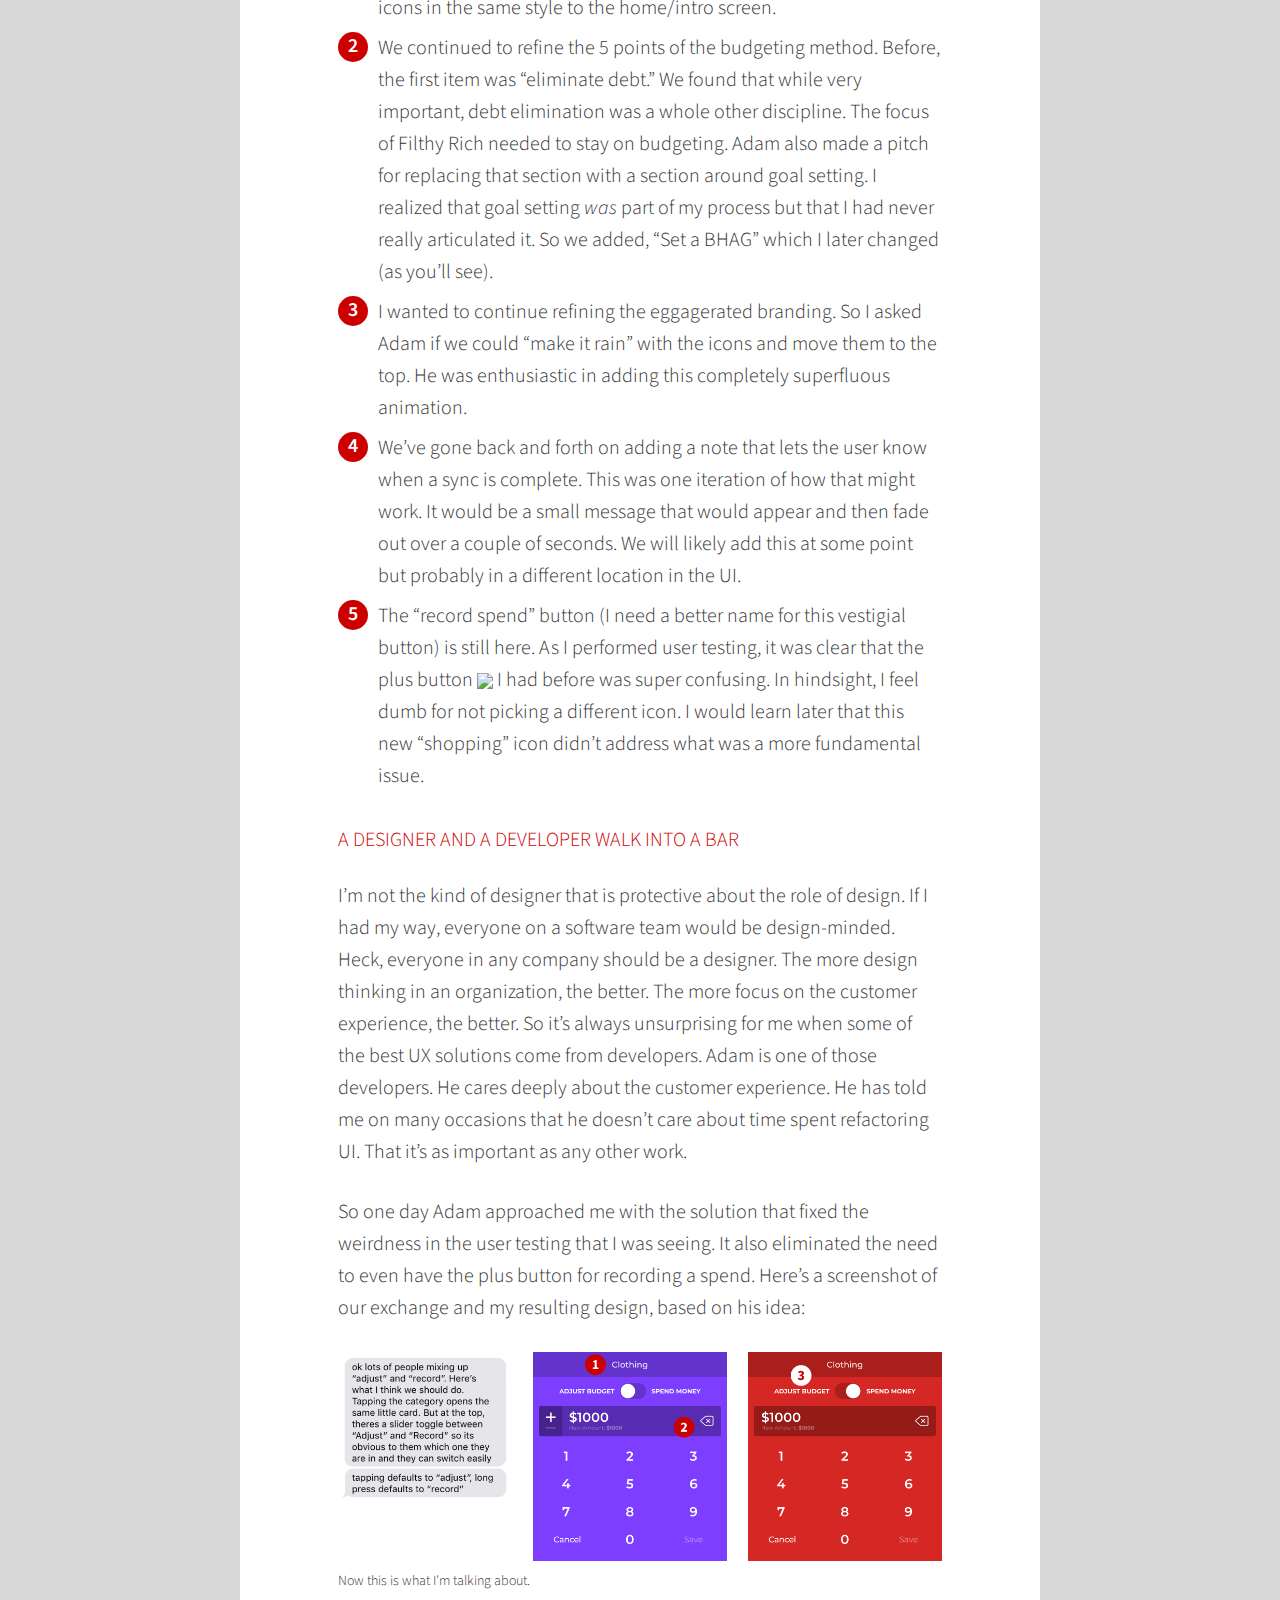
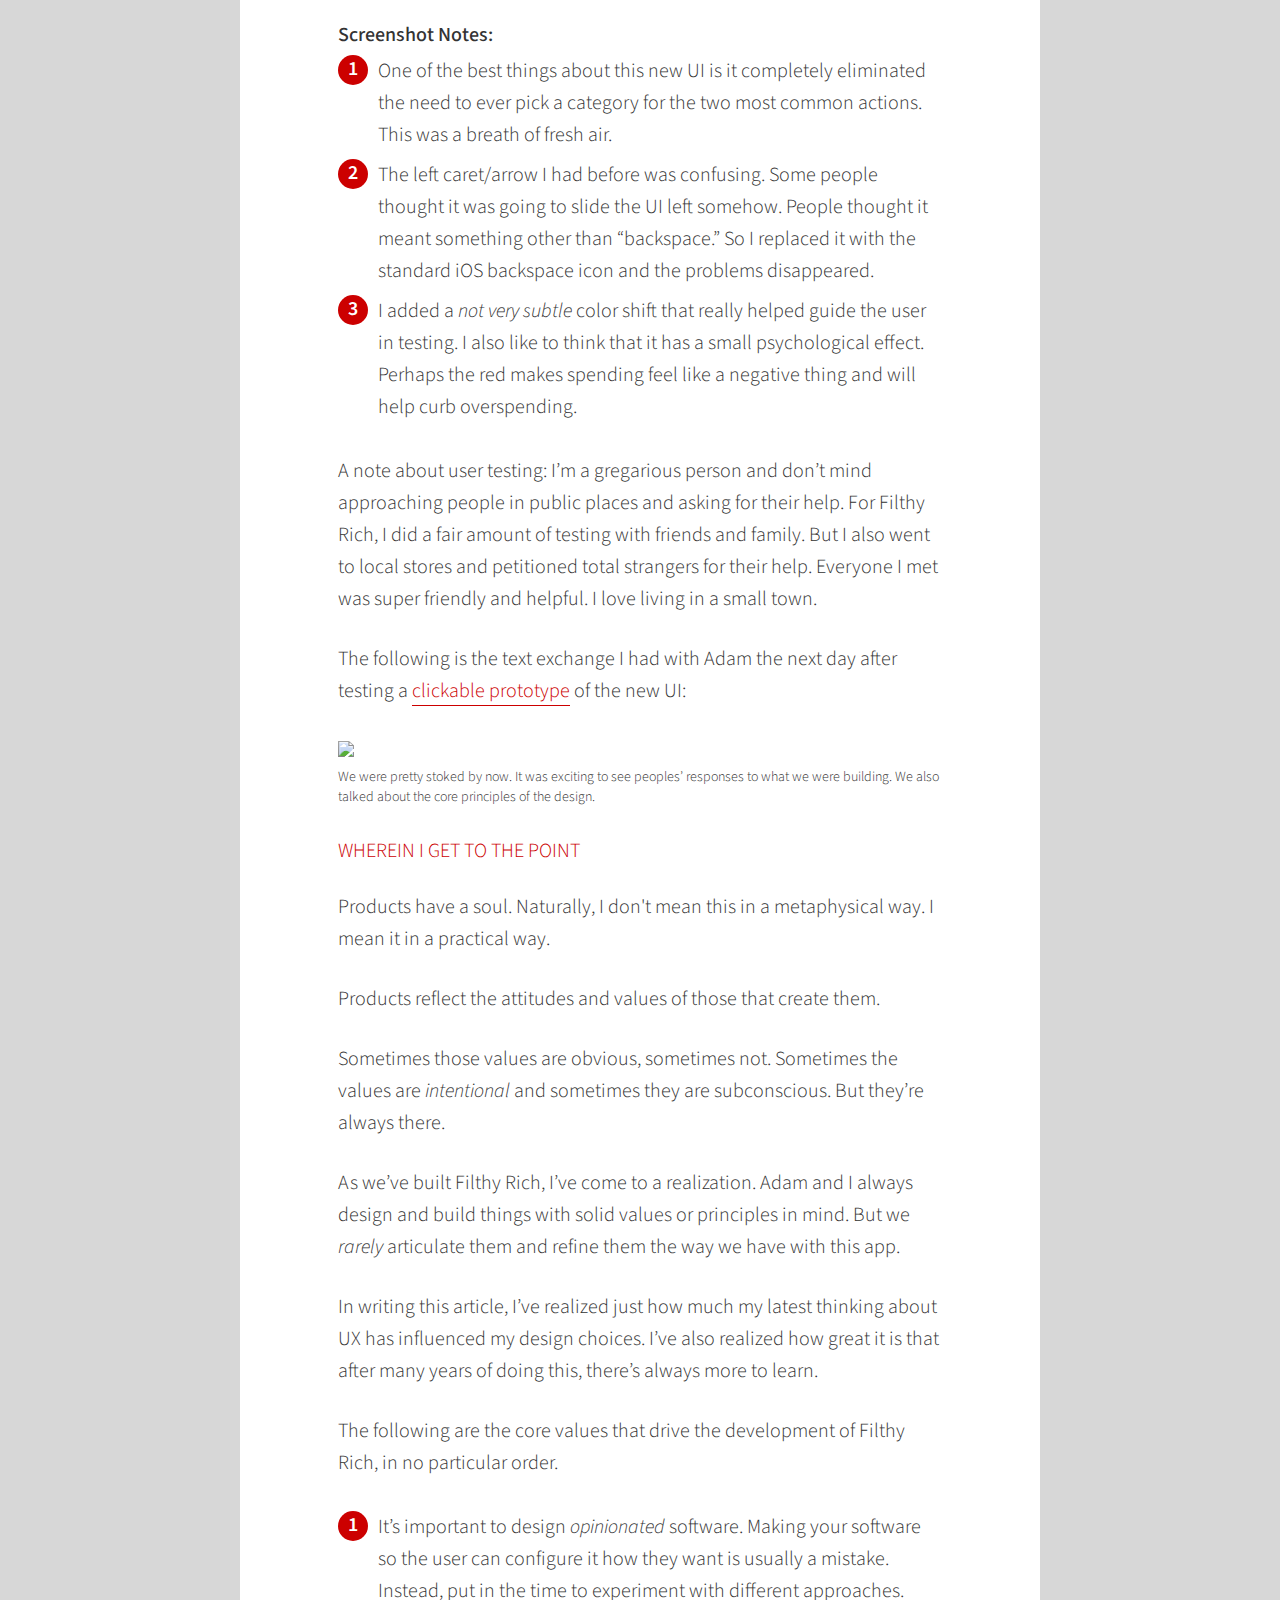
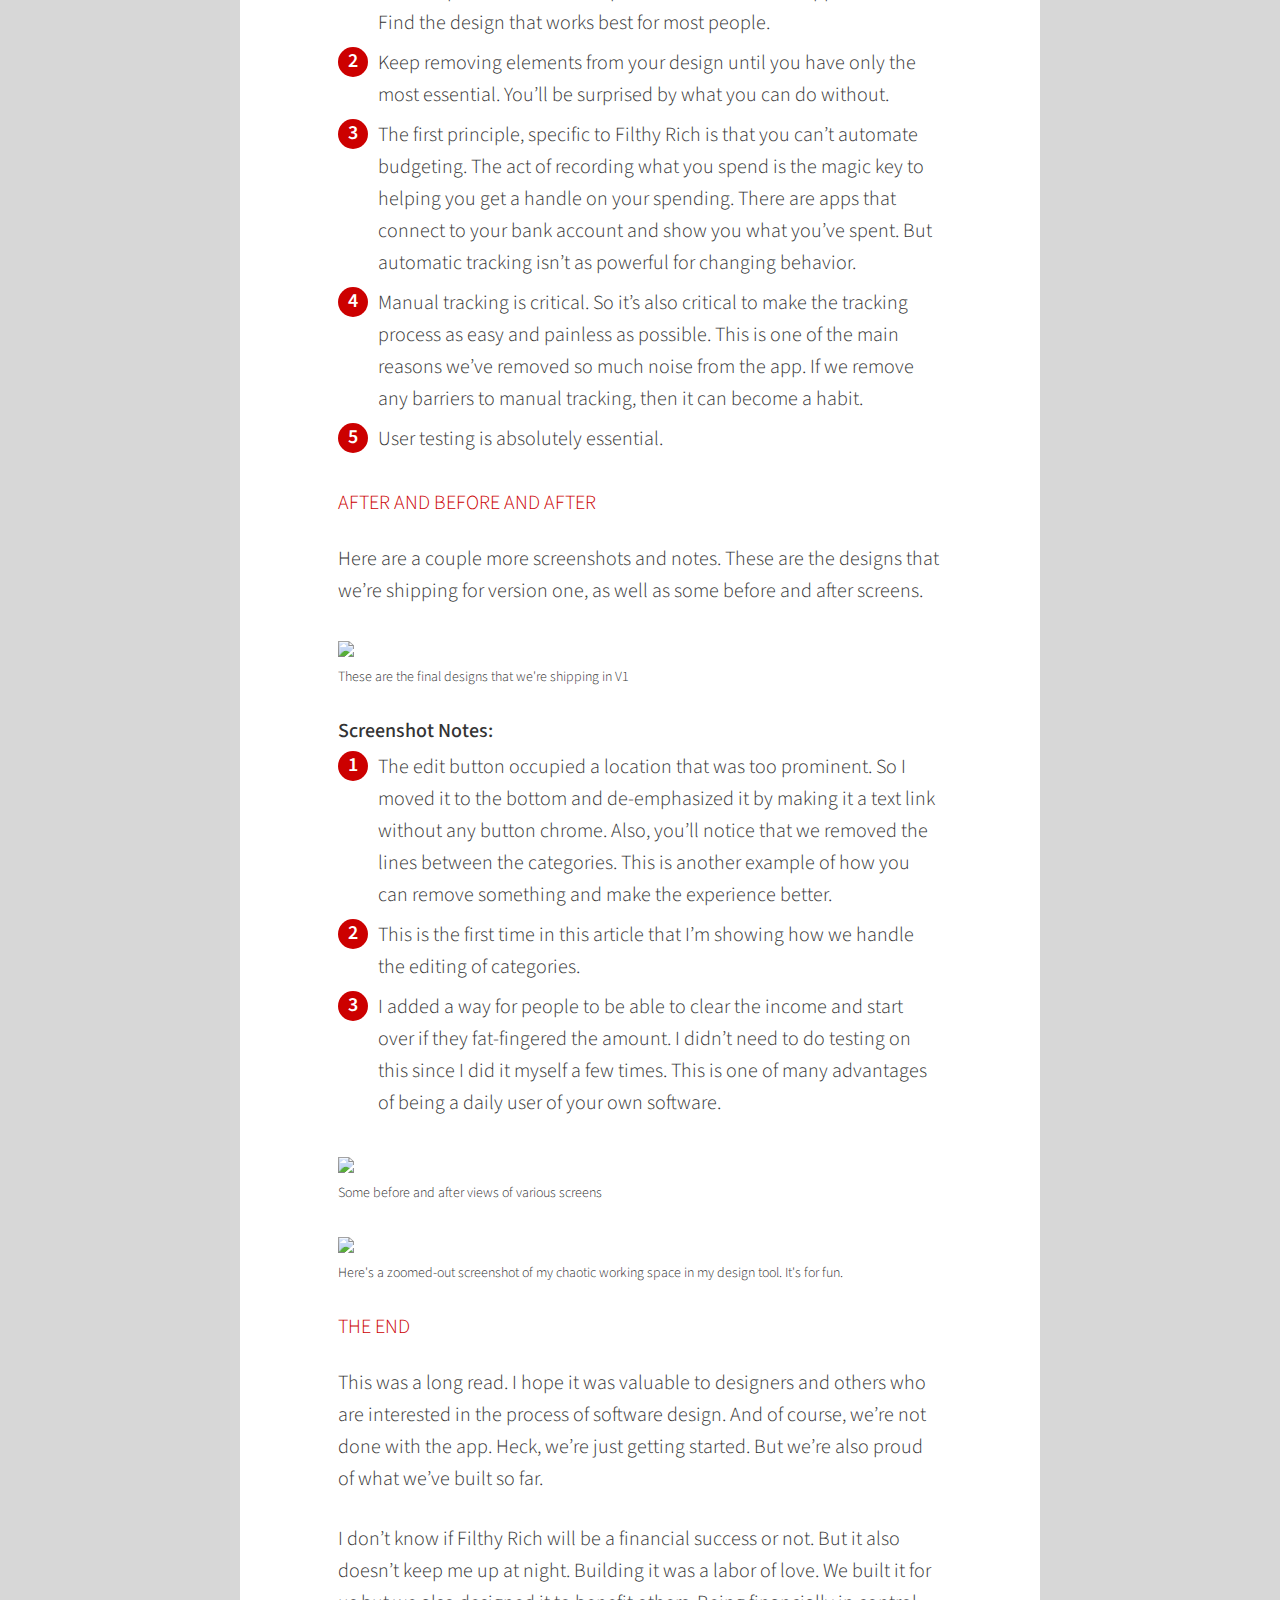
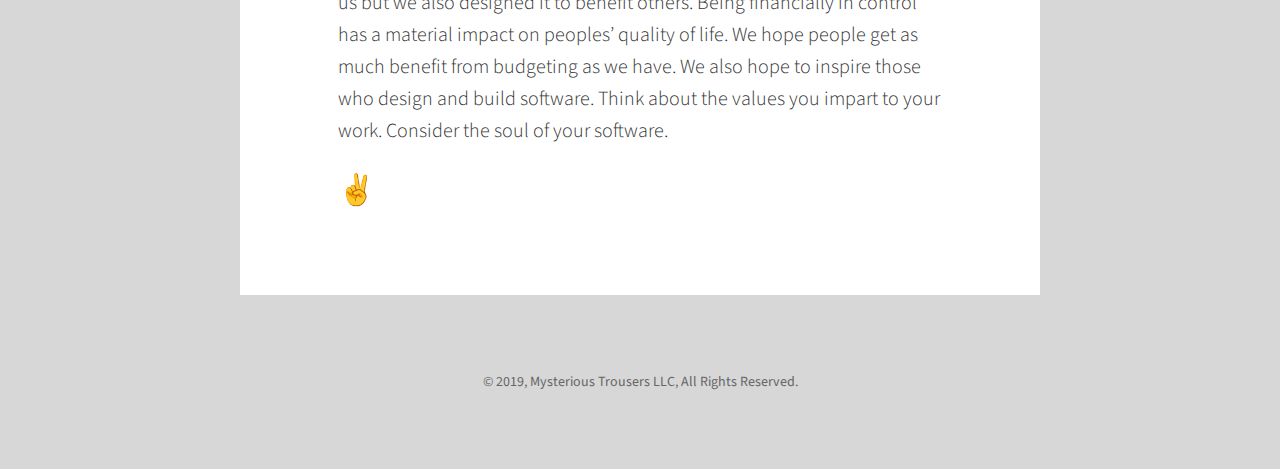
==== commit a2c98a27: "added analytics" ====
--- a/articles/soul.html
+++ b/articles/soul.html
@@ -9,7 +9,7 @@
 
 <link rel="stylesheet" media="screen, projection" href="../styles/screen.css" />
 <link rel="shortcut icon" type="image/ico" href="images/favicon.png" />
-<link href='http://fonts.googleapis.com/css?family=Source+Sans+Pro:200,300,400,600,700,900' rel='stylesheet' type='text/css'>
+<link href='https://fonts.googleapis.com/css?family=Source+Sans+Pro:200,300,400,600,700,900' rel='stylesheet' type='text/css'>
 <script src="../js/zoom.js"></script>
 </head>
 
@@ -17,7 +17,7 @@
 
 <nav class="nav">
   <a class="navlink" href="/index.html">Home</a>
-  <a class="navlink" href="http://filthyrichapp.com">Filthy Rich</a>
+  <a class="navlink" href="https://filthyrichapp.com">Filthy Rich</a>
   <a class="navlink" href="/articles">Articles</a>
 </nav>
 
@@ -46,7 +46,7 @@
 <ol>
   <li>One of the first things I did was to start capturing and articulating the method that was working so well for me. Before I began designing the UI, I spent time thinking about the rules/principles that governed this method. Eventually, I would modify them but I knew that getting the method right was critical to the experience.</li>
   <li>My original style for the app was a cliché. I based it on <a href="https://duckduckgo.com/?q=currency+Guilloché&t=osx&ia=images&iax=images">currency guilloché</a> because <em>money</em>. 🙄</li>
-  <li>I knew from experience that this was a core design element of the app. The ability to have categories and category groups were essential.
+  <li>I knew from experience that this was a core design element of the app. The ability to have categories and category groups was essential.
   <li>The plus button element at the bottom is an interesting case study. I stuck with it much too long. I’ll come back to that in a min.</li>
   <li>This “equation” UI is a perfect example of overthinking something. I was trying to show the before and after effect of a budget change but it’s completely overdesigned and unnecessary.</li>
 </ol>
@@ -157,7 +157,7 @@
 <h2>A designer and a developer walk into a bar</h2>
 
 <p>I’m not the kind of designer that is protective about the role of design. If I had my way, everyone on a software team would be design-minded. Heck, everyone in any company should be a designer. The more design thinking in an organization, the better. The more focus on the customer experience, the better. So it’s always unsurprising for me when some of the best UX solutions come from developers. Adam is one of those developers. He cares deeply about the customer experience. He has told me on many occasions that he doesn’t care about time spent refactoring UI. That it’s as important as any other work.</p>
-<p>So one day Adam approached me with the solution that fixed the weirdness in the user testing that I was seeing. Here’s a screenshot of our exchange and my resulting design, based on his idea:</p>
+<p>So one day Adam approached me with the solution that fixed the weirdness in the user testing that I was seeing. It also eliminated the need to even have the plus button for recording a spend. Here’s a screenshot of our exchange and my resulting design, based on his idea:</p>
 
 <figure>
 <img class="figureimg" src="figures/8.png" width="100%">
@@ -172,7 +172,7 @@
   <li>I added a <em>not very subtle</em> color shift that really helped guide the user in testing. I also like to think that it has a small psychological effect. Perhaps the red makes spending feel like a negative thing and will help curb overspending.</li>
 </ol>
 
-<p>A note about user testing: I’m a bold person and don’t mind approaching people in public places and asking for their help. For the testing I did on Filthy Rich, I did a fair amount of testing with friends and family. But I also went to local stores and petitioned total strangers for their help. Everyone I met was super friendly and helpful. I love living in a small town.</p>
+<p>A note about user testing: I’m a gregarious person and don’t mind approaching people in public places and asking for their help. For Filthy Rich, I did a fair amount of testing with friends and family. But I also went to local stores and petitioned total strangers for their help. Everyone I met was super friendly and helpful. I love living in a small town.</p>
 
 <p>The following is the text exchange I had with Adam the next day after testing a <a href="https://www.figma.com/proto/gTRsaE4R2EKAycMtiCJBjGbU/filthyrich?node-id=1467%3A85&viewport=-129%2C817%2C0.46939489245414734&scaling=min-zoom">clickable prototype</a> of the new UI:</p>
 
@@ -183,17 +183,17 @@
 
 <h2>Wherein I get to the point</h2>
 
-<p>Products have a soul. Naturally, I don't mean this in a metaphysical way. I mean it in a very practical way.</p>
+<p>Products have a soul. Naturally, I don't mean this in a metaphysical way. I mean it in a practical way.</p>
 <p>Products reflect the attitudes and values of those that create them.</p>
-<p>Sometimes those values are obvious, sometimes not. Sometimes the values are <em>intentional</em> and sometimes they are subconscious. But they’re always there. And sometimes those values are even articulated with words.</p>
+<p>Sometimes those values are obvious, sometimes not. Sometimes the values are <em>intentional</em> and sometimes they are subconscious. But they’re always there.</p>
 <p>As we’ve built Filthy Rich, I’ve come to a realization. Adam and I always design and build things with solid values or principles in mind. But we <em>rarely</em> articulate them and refine them the way we have with this app.</p>
 <p>In writing this article, I’ve realized just how much my latest thinking about UX has influenced my design choices. I’ve also realized how great it is that after many years of doing this, there’s always more to learn.</p>
-<p>The following are the core values of Filthy Rich in no particular order.</p>
+<p>The following are the core values that drive the development of Filthy Rich, in no particular order.</p>
 
 <ol>
   <li>It’s important to design <em>opinionated</em> software. Making your software so the user can configure it how they want is usually a mistake. Instead, put in the time to experiment with different approaches. Find the design that works best for most people.</li>
   <li>Keep removing elements from your design until you have only the most essential. You’ll be surprised by what you can do without.</li>
-  <li>The first core principle of Filthy Rich is that you can’t automate budgeting. The act of recording what you spend is the magic key to helping you get a handle on your spending. There are apps that connect to your bank account and show you what you’ve spent. But automatic tracking isn’t as powerful for changing behavior.</li>
+  <li>The first principle, specific to Filthy Rich is that you can’t automate budgeting. The act of recording what you spend is the magic key to helping you get a handle on your spending. There are apps that connect to your bank account and show you what you’ve spent. But automatic tracking isn’t as powerful for changing behavior.</li>
   <li>Manual tracking is critical. So it’s also critical to make the tracking process as easy and painless as possible. This is one of the main reasons we’ve removed so much noise from the app. If we remove any barriers to manual tracking, then it can become a habit.</li>
   <li>User testing is absolutely essential.</li>
 </ol>
@@ -210,8 +210,8 @@
 <h3>Screenshot Notes:</h3>
 <ol>
   <li>The edit button occupied a location that was too prominent. So I moved it to the bottom and de-emphasized it by making it a text link without any button chrome. Also, you’ll notice that we removed the lines between the categories. This is another example of how you can remove something and make the experience better.</li>
-  <li>This is the first time in this article that I’m showing how we handle the editing of categories. Pretty standard stuff.</li>
-  <li>I added a way for people to be able to clear the income and start over if they fat-fingered the amount. I didn’t need to do testing on this since I did it myself a few times.</li>
+  <li>This is the first time in this article that I’m showing how we handle the editing of categories.</li>
+  <li>I added a way for people to be able to clear the income and start over if they fat-fingered the amount. I didn’t need to do testing on this since I did it myself a few times. This is one of many advantages of being a daily user of your own software.</li>
 </ol>
 
 <figure>
@@ -243,6 +243,7 @@
     margin: 40,
   })
 </script>
-
+<script async defer src="https://cdn.simpleanalytics.io/hello.js"></script>
+<noscript><img src="https://api.simpleanalytics.io/hello.gif" alt=""></noscript>
 </body>
 </html>
